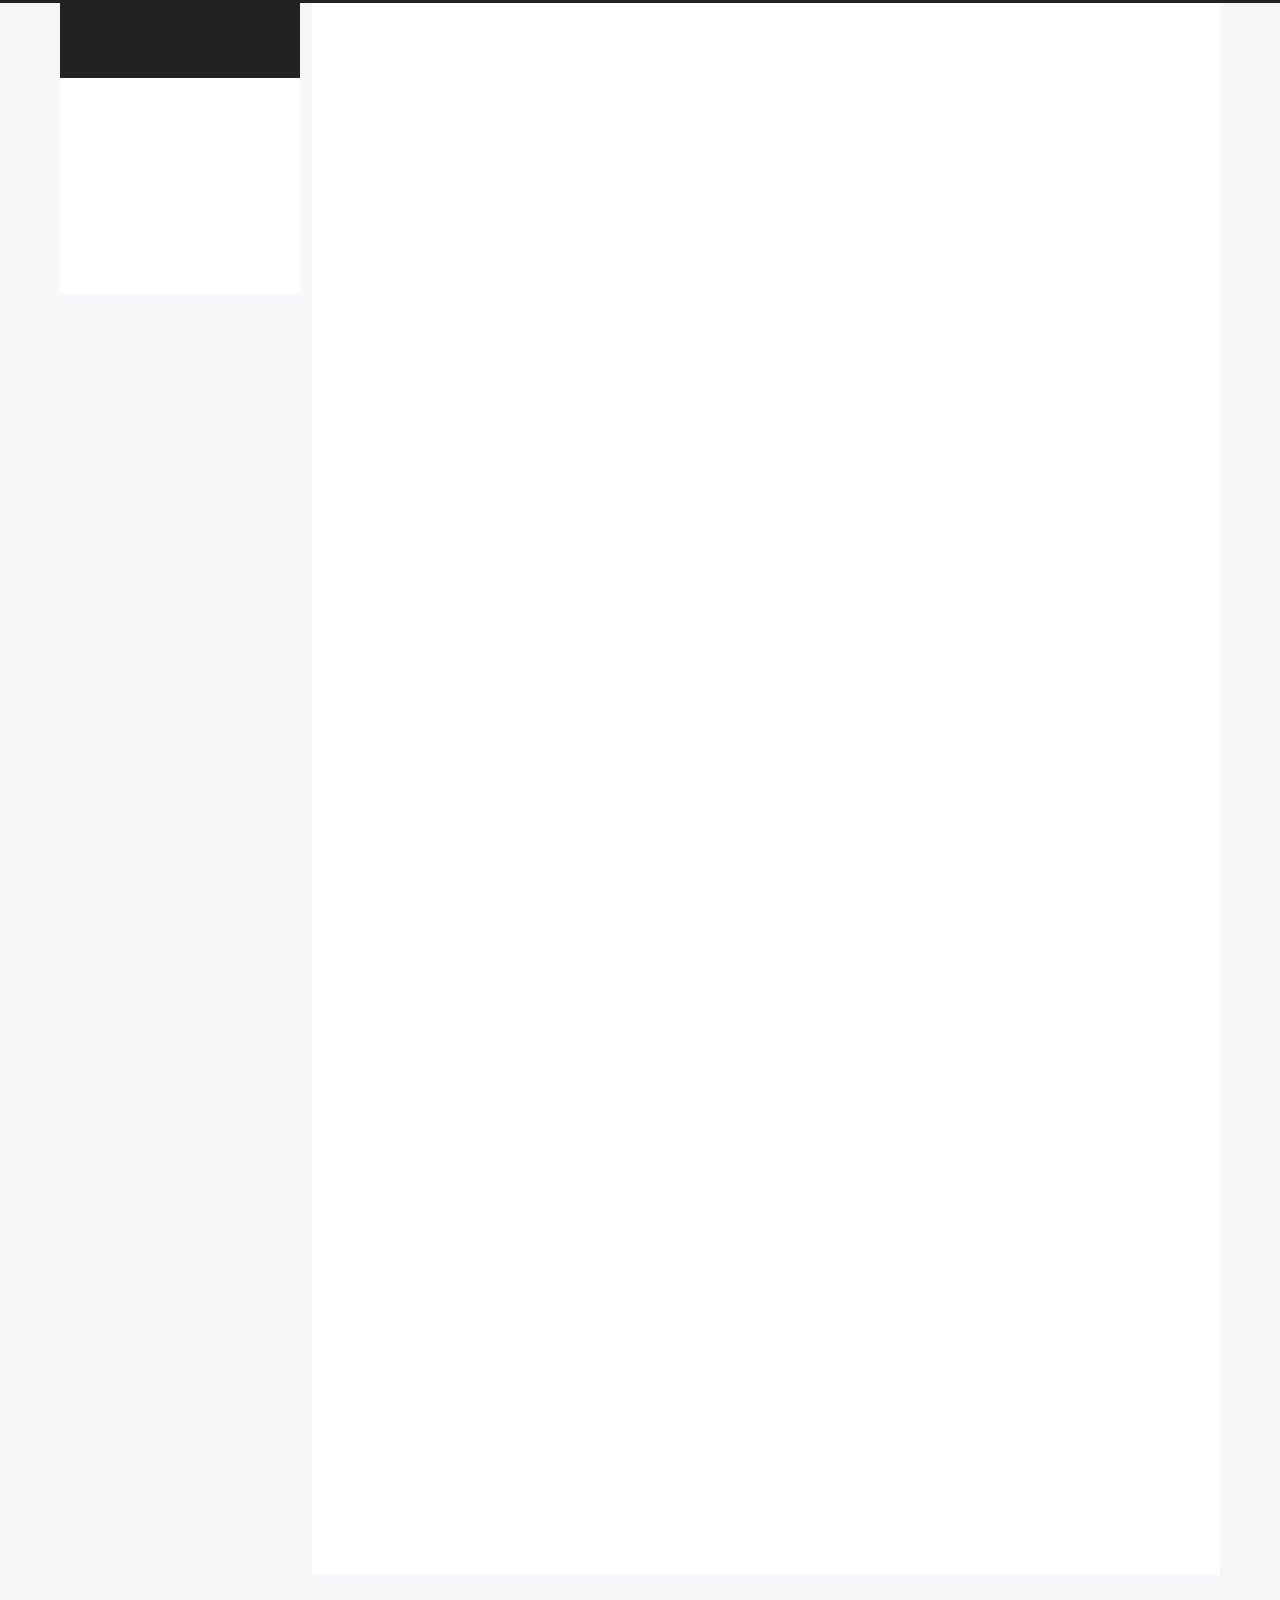
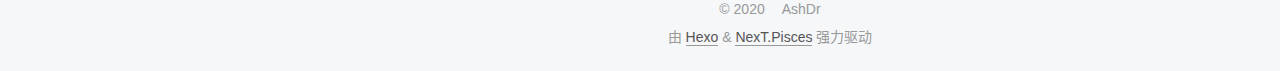
==== index.html @ bafb2695 "Site updated: 2020-05-07 12:28:30" ====
<!DOCTYPE html>
<html lang="zh-CN">
<head>
  <meta charset="UTF-8">
<meta name="viewport" content="width=device-width, initial-scale=1, maximum-scale=2">
<meta name="theme-color" content="#222">
<meta name="generator" content="Hexo 4.2.0">
  <link rel="apple-touch-icon" sizes="180x180" href="/images/apple-touch-icon-next.png">
  <link rel="icon" type="image/png" sizes="32x32" href="/images/favicon-32x32-next.png">
  <link rel="icon" type="image/png" sizes="16x16" href="/images/favicon-16x16-next.png">
  <link rel="mask-icon" href="/images/logo.svg" color="#222">

<link rel="stylesheet" href="/css/main.css">


<link rel="stylesheet" href="/lib/font-awesome/css/all.min.css">

<script id="hexo-configurations">
    var NexT = window.NexT || {};
    var CONFIG = {"hostname":"ashdr.github.io","root":"/","scheme":"Pisces","version":"7.8.0","exturl":false,"sidebar":{"position":"left","display":"post","padding":18,"offset":12,"onmobile":false},"copycode":{"enable":false,"show_result":false,"style":null},"back2top":{"enable":true,"sidebar":false,"scrollpercent":false},"bookmark":{"enable":false,"color":"#222","save":"auto"},"fancybox":false,"mediumzoom":false,"lazyload":false,"pangu":false,"comments":{"style":"tabs","active":null,"storage":true,"lazyload":false,"nav":null},"algolia":{"hits":{"per_page":10},"labels":{"input_placeholder":"Search for Posts","hits_empty":"We didn't find any results for the search: ${query}","hits_stats":"${hits} results found in ${time} ms"}},"localsearch":{"enable":false,"trigger":"auto","top_n_per_article":1,"unescape":false,"preload":false},"motion":{"enable":true,"async":false,"transition":{"post_block":"fadeIn","post_header":"slideDownIn","post_body":"slideDownIn","coll_header":"slideLeftIn","sidebar":"slideUpIn"}}};
  </script>

  <meta property="og:type" content="website">
<meta property="og:title" content="AshDr">
<meta property="og:url" content="http://ashdr.github.io/index.html">
<meta property="og:site_name" content="AshDr">
<meta property="og:locale" content="zh_CN">
<meta property="article:author" content="AshDr">
<meta name="twitter:card" content="summary">

<link rel="canonical" href="http://ashdr.github.io/">


<script id="page-configurations">
  // https://hexo.io/docs/variables.html
  CONFIG.page = {
    sidebar: "",
    isHome : true,
    isPost : false,
    lang   : 'zh-CN'
  };
</script>

  <title>AshDr</title>
  






  <noscript>
  <style>
  .use-motion .brand,
  .use-motion .menu-item,
  .sidebar-inner,
  .use-motion .post-block,
  .use-motion .pagination,
  .use-motion .comments,
  .use-motion .post-header,
  .use-motion .post-body,
  .use-motion .collection-header { opacity: initial; }

  .use-motion .site-title,
  .use-motion .site-subtitle {
    opacity: initial;
    top: initial;
  }

  .use-motion .logo-line-before i { left: initial; }
  .use-motion .logo-line-after i { right: initial; }
  </style>
</noscript>

</head>

<body itemscope itemtype="http://schema.org/WebPage">
  <div class="container use-motion">
    <div class="headband"></div>

    <header class="header" itemscope itemtype="http://schema.org/WPHeader">
      <div class="header-inner"><div class="site-brand-container">
  <div class="site-nav-toggle">
    <div class="toggle" aria-label="切换导航栏">
      <span class="toggle-line toggle-line-first"></span>
      <span class="toggle-line toggle-line-middle"></span>
      <span class="toggle-line toggle-line-last"></span>
    </div>
  </div>

  <div class="site-meta">

    <a href="/" class="brand" rel="start">
      <span class="logo-line-before"><i></i></span>
      <h1 class="site-title">AshDr</h1>
      <span class="logo-line-after"><i></i></span>
    </a>
  </div>

  <div class="site-nav-right">
    <div class="toggle popup-trigger">
    </div>
  </div>
</div>




<nav class="site-nav">
  <ul id="menu" class="main-menu menu">
        <li class="menu-item menu-item-home">

    <a href="/" rel="section"><i class="fa fa-home fa-fw"></i>首页</a>

  </li>
        <li class="menu-item menu-item-about">

    <a href="/about/" rel="section"><i class="fa fa-user fa-fw"></i>关于</a>

  </li>
        <li class="menu-item menu-item-tags">

    <a href="/tags/" rel="section"><i class="fa fa-tags fa-fw"></i>标签</a>

  </li>
        <li class="menu-item menu-item-categories">

    <a href="/categories/" rel="section"><i class="fa fa-th fa-fw"></i>分类</a>

  </li>
        <li class="menu-item menu-item-archives">

    <a href="/archives/" rel="section"><i class="fa fa-archive fa-fw"></i>归档</a>

  </li>
  </ul>
</nav>




</div>
    </header>

    
  <div class="back-to-top">
    <i class="fa fa-arrow-up"></i>
    <span>0%</span>
  </div>


    <main class="main">
      <div class="main-inner">
        <div class="content-wrap">
          

          <div class="content index posts-expand">
            
      
  
  
  <article itemscope itemtype="http://schema.org/Article" class="post-block" lang="zh-CN">
    <link itemprop="mainEntityOfPage" href="http://ashdr.github.io/2020/04/23/test/">

    <span hidden itemprop="author" itemscope itemtype="http://schema.org/Person">
      <meta itemprop="image" content="/images/me.jpg">
      <meta itemprop="name" content="AshDr">
      <meta itemprop="description" content="">
    </span>

    <span hidden itemprop="publisher" itemscope itemtype="http://schema.org/Organization">
      <meta itemprop="name" content="AshDr">
    </span>
      <header class="post-header">
        <h2 class="post-title" itemprop="name headline">
          
            <a href="/2020/04/23/test/" class="post-title-link" itemprop="url">test</a>
        </h2>

        <div class="post-meta">
            <span class="post-meta-item">
              <span class="post-meta-item-icon">
                <i class="far fa-calendar"></i>
              </span>
              <span class="post-meta-item-text">发表于</span>

              <time title="创建时间：2020-04-23 11:53:49" itemprop="dateCreated datePublished" datetime="2020-04-23T11:53:49+08:00">2020-04-23</time>
            </span>
              <span class="post-meta-item">
                <span class="post-meta-item-icon">
                  <i class="far fa-calendar-check"></i>
                </span>
                <span class="post-meta-item-text">更新于</span>
                <time title="修改时间：2020-05-07 11:13:47" itemprop="dateModified" datetime="2020-05-07T11:13:47+08:00">2020-05-07</time>
              </span>

          

        </div>
      </header>

    
    
    
    <div class="post-body" itemprop="articleBody">

      
          <figure class="highlight c++"><table><tr><td class="gutter"><pre><span class="line">1</span><br><span class="line">2</span><br><span class="line">3</span><br><span class="line">4</span><br><span class="line">5</span><br><span class="line">6</span><br></pre></td><td class="code"><pre><span class="line"><span class="meta">#<span class="meta-keyword">include</span><span class="meta-string">&lt;iostream&gt;</span></span></span><br><span class="line"><span class="keyword">using</span> <span class="keyword">namespace</span> <span class="built_in">std</span>;</span><br><span class="line"><span class="function"><span class="keyword">int</span> <span class="title">main</span><span class="params">()</span> </span>&#123;</span><br><span class="line">    <span class="built_in">cout</span>&lt;&lt;<span class="string">"hello world"</span>;</span><br><span class="line">    <span class="keyword">return</span> <span class="number">0</span>;</span><br><span class="line">&#125;</span><br></pre></td></tr></table></figure>
<script type="math/tex; mode=display">
\sum\limits_{i=1}^{n} a_i</script>
      
    </div>

    
    
    
      <footer class="post-footer">
        <div class="post-eof"></div>
      </footer>
  </article>
  
  
  

      
  
  
  <article itemscope itemtype="http://schema.org/Article" class="post-block" lang="zh-CN">
    <link itemprop="mainEntityOfPage" href="http://ashdr.github.io/2020/04/23/hello-world/">

    <span hidden itemprop="author" itemscope itemtype="http://schema.org/Person">
      <meta itemprop="image" content="/images/me.jpg">
      <meta itemprop="name" content="AshDr">
      <meta itemprop="description" content="">
    </span>

    <span hidden itemprop="publisher" itemscope itemtype="http://schema.org/Organization">
      <meta itemprop="name" content="AshDr">
    </span>
      <header class="post-header">
        <h2 class="post-title" itemprop="name headline">
          
            <a href="/2020/04/23/hello-world/" class="post-title-link" itemprop="url">Hello World</a>
        </h2>

        <div class="post-meta">
            <span class="post-meta-item">
              <span class="post-meta-item-icon">
                <i class="far fa-calendar"></i>
              </span>
              <span class="post-meta-item-text">发表于</span>

              <time title="创建时间：2020-04-23 11:08:22" itemprop="dateCreated datePublished" datetime="2020-04-23T11:08:22+08:00">2020-04-23</time>
            </span>

          

        </div>
      </header>

    
    
    
    <div class="post-body" itemprop="articleBody">

      
          <p>Welcome to <a href="https://hexo.io/" target="_blank" rel="noopener">Hexo</a>! This is your very first post. Check <a href="https://hexo.io/docs/" target="_blank" rel="noopener">documentation</a> for more info. If you get any problems when using Hexo, you can find the answer in <a href="https://hexo.io/docs/troubleshooting.html" target="_blank" rel="noopener">troubleshooting</a> or you can ask me on <a href="https://github.com/hexojs/hexo/issues" target="_blank" rel="noopener">GitHub</a>.</p>
<h2 id="Quick-Start"><a href="#Quick-Start" class="headerlink" title="Quick Start"></a>Quick Start</h2><h3 id="Create-a-new-post"><a href="#Create-a-new-post" class="headerlink" title="Create a new post"></a>Create a new post</h3><figure class="highlight bash"><table><tr><td class="gutter"><pre><span class="line">1</span><br></pre></td><td class="code"><pre><span class="line">$ hexo new <span class="string">"My New Post"</span></span><br></pre></td></tr></table></figure>
<p>More info: <a href="https://hexo.io/docs/writing.html" target="_blank" rel="noopener">Writing</a></p>
<h3 id="Run-server"><a href="#Run-server" class="headerlink" title="Run server"></a>Run server</h3><figure class="highlight bash"><table><tr><td class="gutter"><pre><span class="line">1</span><br></pre></td><td class="code"><pre><span class="line">$ hexo server</span><br></pre></td></tr></table></figure>
<p>More info: <a href="https://hexo.io/docs/server.html" target="_blank" rel="noopener">Server</a></p>
<h3 id="Generate-static-files"><a href="#Generate-static-files" class="headerlink" title="Generate static files"></a>Generate static files</h3><figure class="highlight bash"><table><tr><td class="gutter"><pre><span class="line">1</span><br></pre></td><td class="code"><pre><span class="line">$ hexo generate</span><br></pre></td></tr></table></figure>
<p>More info: <a href="https://hexo.io/docs/generating.html" target="_blank" rel="noopener">Generating</a></p>
<h3 id="Deploy-to-remote-sites"><a href="#Deploy-to-remote-sites" class="headerlink" title="Deploy to remote sites"></a>Deploy to remote sites</h3><figure class="highlight bash"><table><tr><td class="gutter"><pre><span class="line">1</span><br></pre></td><td class="code"><pre><span class="line">$ hexo deploy</span><br></pre></td></tr></table></figure>
<p>More info: <a href="https://hexo.io/docs/one-command-deployment.html" target="_blank" rel="noopener">Deployment</a></p>

      
    </div>

    
    
    
      <footer class="post-footer">
        <div class="post-eof"></div>
      </footer>
  </article>
  
  
  


  



          </div>
          

<script>
  window.addEventListener('tabs:register', () => {
    let { activeClass } = CONFIG.comments;
    if (CONFIG.comments.storage) {
      activeClass = localStorage.getItem('comments_active') || activeClass;
    }
    if (activeClass) {
      let activeTab = document.querySelector(`a[href="#comment-${activeClass}"]`);
      if (activeTab) {
        activeTab.click();
      }
    }
  });
  if (CONFIG.comments.storage) {
    window.addEventListener('tabs:click', event => {
      if (!event.target.matches('.tabs-comment .tab-content .tab-pane')) return;
      let commentClass = event.target.classList[1];
      localStorage.setItem('comments_active', commentClass);
    });
  }
</script>

        </div>
          
  
  <div class="toggle sidebar-toggle">
    <span class="toggle-line toggle-line-first"></span>
    <span class="toggle-line toggle-line-middle"></span>
    <span class="toggle-line toggle-line-last"></span>
  </div>

  <aside class="sidebar">
    <div class="sidebar-inner">

      <ul class="sidebar-nav motion-element">
        <li class="sidebar-nav-toc">
          文章目录
        </li>
        <li class="sidebar-nav-overview">
          站点概览
        </li>
      </ul>

      <!--noindex-->
      <div class="post-toc-wrap sidebar-panel">
      </div>
      <!--/noindex-->

      <div class="site-overview-wrap sidebar-panel">
        <div class="site-author motion-element" itemprop="author" itemscope itemtype="http://schema.org/Person">
    <img class="site-author-image" itemprop="image" alt="AshDr"
      src="/images/me.jpg">
  <p class="site-author-name" itemprop="name">AshDr</p>
  <div class="site-description" itemprop="description"></div>
</div>
<div class="site-state-wrap motion-element">
  <nav class="site-state">
      <div class="site-state-item site-state-posts">
          <a href="/archives/">
        
          <span class="site-state-item-count">2</span>
          <span class="site-state-item-name">日志</span>
        </a>
      </div>
  </nav>
</div>
  <div class="links-of-author motion-element">
      <span class="links-of-author-item">
        <a href="https://github.com/AshDr" title="GitHub → https:&#x2F;&#x2F;github.com&#x2F;AshDr" rel="noopener" target="_blank"><i class="github fa-fw"></i>GitHub</a>
      </span>
  </div>



      </div>

    </div>
  </aside>
  <div id="sidebar-dimmer"></div>


      </div>
    </main>

    <footer class="footer">
      <div class="footer-inner">
        

        

<div class="copyright">
  
  &copy; 
  <span itemprop="copyrightYear">2020</span>
  <span class="with-love">
    <i class="fa fa-heart"></i>
  </span>
  <span class="author" itemprop="copyrightHolder">AshDr</span>
</div>
  <div class="powered-by">由 <a href="https://hexo.io/" class="theme-link" rel="noopener" target="_blank">Hexo</a> & <a href="https://pisces.theme-next.org/" class="theme-link" rel="noopener" target="_blank">NexT.Pisces</a> 强力驱动
  </div>

        








      </div>
    </footer>
  </div>

  
  <script src="/lib/anime.min.js"></script>
  <script src="/lib/velocity/velocity.min.js"></script>
  <script src="/lib/velocity/velocity.ui.min.js"></script>

<script src="/js/utils.js"></script>

<script src="/js/motion.js"></script>


<script src="/js/schemes/pisces.js"></script>


<script src="/js/next-boot.js"></script>




  















  

  

</body>
</html>
---- css/main.css ----
:root {
  --body-bg-color: #f5f7f9;
  --content-bg-color: #fff;
  --card-bg-color: #f5f5f5;
  --text-color: #555;
  --blockquote-color: #666;
  --link-color: #555;
  --link-hover-color: #222;
  --brand-color: #fff;
  --brand-hover-color: #fff;
  --table-row-odd-bg-color: #f9f9f9;
  --table-row-hover-bg-color: #f5f5f5;
  --menu-item-bg-color: #f5f5f5;
  --btn-default-bg: #fff;
  --btn-default-color: #555;
  --btn-default-border-color: #555;
  --btn-default-hover-bg: #222;
  --btn-default-hover-color: #fff;
  --btn-default-hover-border-color: #222;
}
html {
  line-height: 1.15; /* 1 */
  -webkit-text-size-adjust: 100%; /* 2 */
}
body {
  margin: 0;
}
main {
  display: block;
}
h1 {
  font-size: 2em;
  margin: 0.67em 0;
}
hr {
  box-sizing: content-box; /* 1 */
  height: 0; /* 1 */
  overflow: visible; /* 2 */
}
pre {
  font-family: monospace, monospace; /* 1 */
  font-size: 1em; /* 2 */
}
a {
  background: transparent;
}
abbr[title] {
  border-bottom: none; /* 1 */
  text-decoration: underline; /* 2 */
  text-decoration: underline dotted; /* 2 */
}
b,
strong {
  font-weight: bolder;
}
code,
kbd,
samp {
  font-family: monospace, monospace; /* 1 */
  font-size: 1em; /* 2 */
}
small {
  font-size: 80%;
}
sub,
sup {
  font-size: 75%;
  line-height: 0;
  position: relative;
  vertical-align: baseline;
}
sub {
  bottom: -0.25em;
}
sup {
  top: -0.5em;
}
img {
  border-style: none;
}
button,
input,
optgroup,
select,
textarea {
  font-family: inherit; /* 1 */
  font-size: 100%; /* 1 */
  line-height: 1.15; /* 1 */
  margin: 0; /* 2 */
}
button,
input {
/* 1 */
  overflow: visible;
}
button,
select {
/* 1 */
  text-transform: none;
}
button,
[type='button'],
[type='reset'],
[type='submit'] {
  -webkit-appearance: button;
}
button::-moz-focus-inner,
[type='button']::-moz-focus-inner,
[type='reset']::-moz-focus-inner,
[type='submit']::-moz-focus-inner {
  border-style: none;
  padding: 0;
}
button:-moz-focusring,
[type='button']:-moz-focusring,
[type='reset']:-moz-focusring,
[type='submit']:-moz-focusring {
  outline: 1px dotted ButtonText;
}
fieldset {
  padding: 0.35em 0.75em 0.625em;
}
legend {
  box-sizing: border-box; /* 1 */
  color: inherit; /* 2 */
  display: table; /* 1 */
  max-width: 100%; /* 1 */
  padding: 0; /* 3 */
  white-space: normal; /* 1 */
}
progress {
  vertical-align: baseline;
}
textarea {
  overflow: auto;
}
[type='checkbox'],
[type='radio'] {
  box-sizing: border-box; /* 1 */
  padding: 0; /* 2 */
}
[type='number']::-webkit-inner-spin-button,
[type='number']::-webkit-outer-spin-button {
  height: auto;
}
[type='search'] {
  outline-offset: -2px; /* 2 */
  -webkit-appearance: textfield; /* 1 */
}
[type='search']::-webkit-search-decoration {
  -webkit-appearance: none;
}
::-webkit-file-upload-button {
  font: inherit; /* 2 */
  -webkit-appearance: button; /* 1 */
}
details {
  display: block;
}
summary {
  display: list-item;
}
template {
  display: none;
}
[hidden] {
  display: none;
}
::selection {
  background: #262a30;
  color: #eee;
}
html,
body {
  height: 100%;
}
body {
  background: var(--body-bg-color);
  color: var(--text-color);
  font-family: 'Lato', "PingFang SC", "Microsoft YaHei", sans-serif;
  font-size: 1em;
  line-height: 2;
}
@media (max-width: 991px) {
  body {
    padding-left: 0 !important;
    padding-right: 0 !important;
  }
}
h1,
h2,
h3,
h4,
h5,
h6 {
  font-family: 'Lato', "PingFang SC", "Microsoft YaHei", sans-serif;
  font-weight: bold;
  line-height: 1.5;
  margin: 20px 0 15px;
}
h1 {
  font-size: 1.5em;
}
h2 {
  font-size: 1.375em;
}
h3 {
  font-size: 1.25em;
}
h4 {
  font-size: 1.125em;
}
h5 {
  font-size: 1em;
}
h6 {
  font-size: 0.875em;
}
p {
  margin: 0 0 20px 0;
}
a,
span.exturl {
  border-bottom: 1px solid #999;
  color: var(--link-color);
  outline: 0;
  text-decoration: none;
  overflow-wrap: break-word;
  word-wrap: break-word;
  cursor: pointer;
}
a:hover,
span.exturl:hover {
  border-bottom-color: var(--link-hover-color);
  color: var(--link-hover-color);
}
iframe,
img,
video {
  display: block;
  margin-left: auto;
  margin-right: auto;
  max-width: 100%;
}
hr {
  background-image: repeating-linear-gradient(-45deg, #ddd, #ddd 4px, transparent 4px, transparent 8px);
  border: 0;
  height: 3px;
  margin: 40px 0;
}
blockquote {
  border-left: 4px solid #ddd;
  color: var(--blockquote-color);
  margin: 0;
  padding: 0 15px;
}
blockquote cite::before {
  content: '-';
  padding: 0 5px;
}
dt {
  font-weight: bold;
}
dd {
  margin: 0;
  padding: 0;
}
kbd {
  background-color: #f5f5f5;
  background-image: linear-gradient(#eee, #fff, #eee);
  border: 1px solid #ccc;
  border-radius: 0.2em;
  box-shadow: 0.1em 0.1em 0.2em rgba(0,0,0,0.1);
  color: #555;
  font-family: inherit;
  padding: 0.1em 0.3em;
  white-space: nowrap;
}
.table-container {
  overflow: auto;
}
table {
  border-collapse: collapse;
  border-spacing: 0;
  font-size: 0.875em;
  margin: 0 0 20px 0;
  width: 100%;
}
tbody tr:nth-of-type(odd) {
  background: var(--table-row-odd-bg-color);
}
tbody tr:hover {
  background: var(--table-row-hover-bg-color);
}
caption,
th,
td {
  font-weight: normal;
  padding: 8px;
  vertical-align: middle;
}
th,
td {
  border: 1px solid #ddd;
  border-bottom: 3px solid #ddd;
}
th {
  font-weight: 700;
  padding-bottom: 10px;
}
td {
  border-bottom-width: 1px;
}
.btn {
  background: var(--btn-default-bg);
  border: 2px solid var(--btn-default-border-color);
  border-radius: 2px;
  color: var(--btn-default-color);
  display: inline-block;
  font-size: 0.875em;
  line-height: 2;
  padding: 0 20px;
  text-decoration: none;
  transition-property: background-color;
  transition-delay: 0s;
  transition-duration: 0.2s;
  transition-timing-function: ease-in-out;
}
.btn:hover {
  background: var(--btn-default-hover-bg);
  border-color: var(--btn-default-hover-border-color);
  color: var(--btn-default-hover-color);
}
.btn + .btn {
  margin: 0 0 8px 8px;
}
.btn .fa-fw {
  text-align: left;
  width: 1.285714285714286em;
}
.toggle {
  line-height: 0;
}
.toggle .toggle-line {
  background: #fff;
  display: inline-block;
  height: 2px;
  left: 0;
  position: relative;
  top: 0;
  transition: all 0.4s;
  vertical-align: top;
  width: 100%;
}
.toggle .toggle-line:not(:first-child) {
  margin-top: 3px;
}
.toggle.toggle-arrow .toggle-line-first {
  left: 50%;
  top: 2px;
  transform: rotate(45deg);
  width: 50%;
}
.toggle.toggle-arrow .toggle-line-middle {
  left: 2px;
  width: 90%;
}
.toggle.toggle-arrow .toggle-line-last {
  left: 50%;
  top: -2px;
  transform: rotate(-45deg);
  width: 50%;
}
.toggle.toggle-close .toggle-line-first {
  transform: rotate(-45deg);
  top: 5px;
}
.toggle.toggle-close .toggle-line-middle {
  opacity: 0;
}
.toggle.toggle-close .toggle-line-last {
  transform: rotate(45deg);
  top: -5px;
}
.highlight,
pre {
  background: #f7f7f7;
  color: #4d4d4c;
  line-height: 1.6;
  margin: 0 auto 20px;
}
pre,
code {
  font-family: consolas, Menlo, monospace, "PingFang SC", "Microsoft YaHei";
}
code {
  background: #eee;
  border-radius: 3px;
  color: #555;
  padding: 2px 4px;
  overflow-wrap: break-word;
  word-wrap: break-word;
}
.highlight *::selection {
  background: #d6d6d6;
}
.highlight pre {
  border: 0;
  margin: 0;
  padding: 10px 0;
}
.highlight table {
  border: 0;
  margin: 0;
  width: auto;
}
.highlight td {
  border: 0;
  padding: 0;
}
.highlight figcaption {
  background: #eff2f3;
  color: #4d4d4c;
  display: flex;
  font-size: 0.875em;
  justify-content: space-between;
  line-height: 1.2;
  padding: 0.5em;
}
.highlight figcaption a {
  color: #4d4d4c;
}
.highlight figcaption a:hover {
  border-bottom-color: #4d4d4c;
}
.highlight .gutter {
  -moz-user-select: none;
  -ms-user-select: none;
  -webkit-user-select: none;
  user-select: none;
}
.highlight .gutter pre {
  background: #eff2f3;
  color: #869194;
  padding-left: 10px;
  padding-right: 10px;
  text-align: right;
}
.highlight .code pre {
  background: #f7f7f7;
  padding-left: 10px;
  width: 100%;
}
.gist table {
  width: auto;
}
.gist table td {
  border: 0;
}
pre {
  overflow: auto;
  padding: 10px;
}
pre code {
  background: none;
  color: #4d4d4c;
  font-size: 0.875em;
  padding: 0;
  text-shadow: none;
}
pre .deletion {
  background: #fdd;
}
pre .addition {
  background: #dfd;
}
pre .meta {
  color: #eab700;
  -moz-user-select: none;
  -ms-user-select: none;
  -webkit-user-select: none;
  user-select: none;
}
pre .comment {
  color: #8e908c;
}
pre .variable,
pre .attribute,
pre .tag,
pre .name,
pre .regexp,
pre .ruby .constant,
pre .xml .tag .title,
pre .xml .pi,
pre .xml .doctype,
pre .html .doctype,
pre .css .id,
pre .css .class,
pre .css .pseudo {
  color: #c82829;
}
pre .number,
pre .preprocessor,
pre .built_in,
pre .builtin-name,
pre .literal,
pre .params,
pre .constant,
pre .command {
  color: #f5871f;
}
pre .ruby .class .title,
pre .css .rules .attribute,
pre .string,
pre .symbol,
pre .value,
pre .inheritance,
pre .header,
pre .ruby .symbol,
pre .xml .cdata,
pre .special,
pre .formula {
  color: #718c00;
}
pre .title,
pre .css .hexcolor {
  color: #3e999f;
}
pre .function,
pre .python .decorator,
pre .python .title,
pre .ruby .function .title,
pre .ruby .title .keyword,
pre .perl .sub,
pre .javascript .title,
pre .coffeescript .title {
  color: #4271ae;
}
pre .keyword,
pre .javascript .function {
  color: #8959a8;
}
.blockquote-center {
  border-left: none;
  margin: 40px 0;
  padding: 0;
  position: relative;
  text-align: center;
}
.blockquote-center .fa {
  display: block;
  opacity: 0.6;
  position: absolute;
  width: 100%;
}
.blockquote-center .fa-quote-left {
  border-top: 1px solid #ccc;
  text-align: left;
  top: -20px;
}
.blockquote-center .fa-quote-right {
  border-bottom: 1px solid #ccc;
  text-align: right;
  bottom: -20px;
}
.blockquote-center p,
.blockquote-center div {
  text-align: center;
}
.post-body .group-picture img {
  margin: 0 auto;
  padding: 0 3px;
}
.group-picture-row {
  margin-bottom: 6px;
  overflow: hidden;
}
.group-picture-column {
  float: left;
  margin-bottom: 10px;
}
.post-body .label {
  color: #555;
  display: inline;
  padding: 0 2px;
}
.post-body .label.default {
  background: #f0f0f0;
}
.post-body .label.primary {
  background: #efe6f7;
}
.post-body .label.info {
  background: #e5f2f8;
}
.post-body .label.success {
  background: #e7f4e9;
}
.post-body .label.warning {
  background: #fcf6e1;
}
.post-body .label.danger {
  background: #fae8eb;
}
.post-body .tabs {
  margin-bottom: 20px;
}
.post-body .tabs,
.tabs-comment {
  display: block;
  padding-top: 10px;
  position: relative;
}
.post-body .tabs ul.nav-tabs,
.tabs-comment ul.nav-tabs {
  display: flex;
  flex-wrap: wrap;
  margin: 0;
  margin-bottom: -1px;
  padding: 0;
}
@media (max-width: 413px) {
  .post-body .tabs ul.nav-tabs,
  .tabs-comment ul.nav-tabs {
    display: block;
    margin-bottom: 5px;
  }
}
.post-body .tabs ul.nav-tabs li.tab,
.tabs-comment ul.nav-tabs li.tab {
  border-bottom: 1px solid #ddd;
  border-left: 1px solid transparent;
  border-right: 1px solid transparent;
  border-top: 3px solid transparent;
  flex-grow: 1;
  list-style-type: none;
  border-radius: 0 0 0 0;
}
@media (max-width: 413px) {
  .post-body .tabs ul.nav-tabs li.tab,
  .tabs-comment ul.nav-tabs li.tab {
    border-bottom: 1px solid transparent;
    border-left: 3px solid transparent;
    border-right: 1px solid transparent;
    border-top: 1px solid transparent;
  }
}
@media (max-width: 413px) {
  .post-body .tabs ul.nav-tabs li.tab,
  .tabs-comment ul.nav-tabs li.tab {
    border-radius: 0;
  }
}
.post-body .tabs ul.nav-tabs li.tab a,
.tabs-comment ul.nav-tabs li.tab a {
  border-bottom: initial;
  display: block;
  line-height: 1.8;
  outline: 0;
  padding: 0.25em 0.75em;
  text-align: center;
  transition-delay: 0s;
  transition-duration: 0.2s;
  transition-timing-function: ease-out;
}
.post-body .tabs ul.nav-tabs li.tab a i,
.tabs-comment ul.nav-tabs li.tab a i {
  width: 1.285714285714286em;
}
.post-body .tabs ul.nav-tabs li.tab.active,
.tabs-comment ul.nav-tabs li.tab.active {
  border-bottom: 1px solid transparent;
  border-left: 1px solid #ddd;
  border-right: 1px solid #ddd;
  border-top: 3px solid #fc6423;
}
@media (max-width: 413px) {
  .post-body .tabs ul.nav-tabs li.tab.active,
  .tabs-comment ul.nav-tabs li.tab.active {
    border-bottom: 1px solid #ddd;
    border-left: 3px solid #fc6423;
    border-right: 1px solid #ddd;
    border-top: 1px solid #ddd;
  }
}
.post-body .tabs ul.nav-tabs li.tab.active a,
.tabs-comment ul.nav-tabs li.tab.active a {
  color: var(--link-color);
  cursor: default;
}
.post-body .tabs .tab-content .tab-pane,
.tabs-comment .tab-content .tab-pane {
  border: 1px solid #ddd;
  border-top: 0;
  padding: 20px 20px 0 20px;
  border-radius: 0;
}
.post-body .tabs .tab-content .tab-pane:not(.active),
.tabs-comment .tab-content .tab-pane:not(.active) {
  display: none;
}
.post-body .tabs .tab-content .tab-pane.active,
.tabs-comment .tab-content .tab-pane.active {
  display: block;
}
.post-body .tabs .tab-content .tab-pane.active:nth-of-type(1),
.tabs-comment .tab-content .tab-pane.active:nth-of-type(1) {
  border-radius: 0 0 0 0;
}
@media (max-width: 413px) {
  .post-body .tabs .tab-content .tab-pane.active:nth-of-type(1),
  .tabs-comment .tab-content .tab-pane.active:nth-of-type(1) {
    border-radius: 0;
  }
}
.post-body .note {
  border-radius: 3px;
  margin-bottom: 20px;
  padding: 1em;
  position: relative;
  border: 1px solid #eee;
  border-left-width: 5px;
}
.post-body .note h2,
.post-body .note h3,
.post-body .note h4,
.post-body .note h5,
.post-body .note h6 {
  margin-top: 0;
  border-bottom: initial;
  margin-bottom: 0;
  padding-top: 0;
}
.post-body .note p:first-child,
.post-body .note ul:first-child,
.post-body .note ol:first-child,
.post-body .note table:first-child,
.post-body .note pre:first-child,
.post-body .note blockquote:first-child,
.post-body .note img:first-child {
  margin-top: 0;
}
.post-body .note p:last-child,
.post-body .note ul:last-child,
.post-body .note ol:last-child,
.post-body .note table:last-child,
.post-body .note pre:last-child,
.post-body .note blockquote:last-child,
.post-body .note img:last-child {
  margin-bottom: 0;
}
.post-body .note.default {
  border-left-color: #777;
}
.post-body .note.default h2,
.post-body .note.default h3,
.post-body .note.default h4,
.post-body .note.default h5,
.post-body .note.default h6 {
  color: #777;
}
.post-body .note.primary {
  border-left-color: #6f42c1;
}
.post-body .note.primary h2,
.post-body .note.primary h3,
.post-body .note.primary h4,
.post-body .note.primary h5,
.post-body .note.primary h6 {
  color: #6f42c1;
}
.post-body .note.info {
  border-left-color: #428bca;
}
.post-body .note.info h2,
.post-body .note.info h3,
.post-body .note.info h4,
.post-body .note.info h5,
.post-body .note.info h6 {
  color: #428bca;
}
.post-body .note.success {
  border-left-color: #5cb85c;
}
.post-body .note.success h2,
.post-body .note.success h3,
.post-body .note.success h4,
.post-body .note.success h5,
.post-body .note.success h6 {
  color: #5cb85c;
}
.post-body .note.warning {
  border-left-color: #f0ad4e;
}
.post-body .note.warning h2,
.post-body .note.warning h3,
.post-body .note.warning h4,
.post-body .note.warning h5,
.post-body .note.warning h6 {
  color: #f0ad4e;
}
.post-body .note.danger {
  border-left-color: #d9534f;
}
.post-body .note.danger h2,
.post-body .note.danger h3,
.post-body .note.danger h4,
.post-body .note.danger h5,
.post-body .note.danger h6 {
  color: #d9534f;
}
.pagination .prev,
.pagination .next,
.pagination .page-number,
.pagination .space {
  display: inline-block;
  margin: 0 10px;
  padding: 0 11px;
  position: relative;
  top: -1px;
}
@media (max-width: 767px) {
  .pagination .prev,
  .pagination .next,
  .pagination .page-number,
  .pagination .space {
    margin: 0 5px;
  }
}
.pagination {
  border-top: 1px solid #eee;
  margin: 120px 0 0;
  text-align: center;
}
.pagination .prev,
.pagination .next,
.pagination .page-number {
  border-bottom: 0;
  border-top: 1px solid #eee;
  transition-property: border-color;
  transition-delay: 0s;
  transition-duration: 0.2s;
  transition-timing-function: ease-in-out;
}
.pagination .prev:hover,
.pagination .next:hover,
.pagination .page-number:hover {
  border-top-color: #222;
}
.pagination .space {
  margin: 0;
  padding: 0;
}
.pagination .prev {
  margin-left: 0;
}
.pagination .next {
  margin-right: 0;
}
.pagination .page-number.current {
  background: #ccc;
  border-top-color: #ccc;
  color: #fff;
}
@media (max-width: 767px) {
  .pagination {
    border-top: none;
  }
  .pagination .prev,
  .pagination .next,
  .pagination .page-number {
    border-bottom: 1px solid #eee;
    border-top: 0;
    margin-bottom: 10px;
    padding: 0 10px;
  }
  .pagination .prev:hover,
  .pagination .next:hover,
  .pagination .page-number:hover {
    border-bottom-color: #222;
  }
}
.comments {
  margin-top: 60px;
  overflow: hidden;
}
.comment-button-group {
  display: flex;
  flex-wrap: wrap-reverse;
  justify-content: center;
  margin: 1em 0;
}
.comment-button-group .comment-button {
  margin: 0.1em 0.2em;
}
.comment-button-group .comment-button.active {
  background: var(--btn-default-hover-bg);
  border-color: var(--btn-default-hover-border-color);
  color: var(--btn-default-hover-color);
}
.comment-position {
  display: none;
}
.comment-position.active {
  display: block;
}
.tabs-comment {
  background: var(--content-bg-color);
  margin-top: 4em;
  padding-top: 0;
}
.tabs-comment .comments {
  border: 0;
  box-shadow: none;
  margin-top: 0;
  padding-top: 0;
}
.container {
  min-height: 100%;
  position: relative;
}
.main-inner {
  margin: 0 auto;
  width: calc(100% - 20px);
}
@media (min-width: 1200px) {
  .main-inner {
    width: 1160px;
  }
}
@media (min-width: 1600px) {
  .main-inner {
    width: 73%;
  }
}
@media (max-width: 767px) {
  .content-wrap {
    padding: 0 20px;
  }
}
.header {
  background: transparent;
}
.header-inner {
  margin: 0 auto;
  width: calc(100% - 20px);
}
@media (min-width: 1200px) {
  .header-inner {
    width: 1160px;
  }
}
@media (min-width: 1600px) {
  .header-inner {
    width: 73%;
  }
}
.site-brand-container {
  display: flex;
  flex-shrink: 0;
  padding: 0 10px;
}
.headband {
  background: #222;
  height: 3px;
}
.site-meta {
  flex-grow: 1;
  text-align: center;
}
@media (max-width: 767px) {
  .site-meta {
    text-align: center;
  }
}
.brand {
  border-bottom: none;
  color: var(--brand-color);
  display: inline-block;
  line-height: 1.375em;
  padding: 0 40px;
  position: relative;
}
.brand:hover {
  color: var(--brand-hover-color);
}
.site-title {
  font-family: 'Lato', "PingFang SC", "Microsoft YaHei", sans-serif;
  font-size: 1.375em;
  font-weight: normal;
  margin: 0;
}
.site-subtitle {
  color: #ddd;
  font-size: 0.8125em;
  margin: 10px 0;
}
.use-motion .brand {
  opacity: 0;
}
.use-motion .site-title,
.use-motion .site-subtitle,
.use-motion .custom-logo-image {
  opacity: 0;
  position: relative;
  top: -10px;
}
.site-nav-toggle,
.site-nav-right {
  display: none;
}
@media (max-width: 767px) {
  .site-nav-toggle,
  .site-nav-right {
    display: flex;
    flex-direction: column;
    justify-content: center;
  }
}
.site-nav-toggle .toggle,
.site-nav-right .toggle {
  color: var(--text-color);
  padding: 10px;
  width: 22px;
}
.site-nav-toggle .toggle .toggle-line,
.site-nav-right .toggle .toggle-line {
  background: var(--text-color);
  border-radius: 1px;
}
.site-nav {
  display: block;
}
@media (max-width: 767px) {
  .site-nav {
    clear: both;
    display: none;
  }
}
.site-nav.site-nav-on {
  display: block;
}
.menu {
  margin-top: 20px;
  padding-left: 0;
  text-align: center;
}
.menu-item {
  display: inline-block;
  list-style: none;
  margin: 0 10px;
}
@media (max-width: 767px) {
  .menu-item {
    display: block;
    margin-top: 10px;
  }
  .menu-item.menu-item-search {
    display: none;
  }
}
.menu-item a,
.menu-item span.exturl {
  border-bottom: 0;
  display: block;
  font-size: 0.8125em;
  transition-property: border-color;
  transition-delay: 0s;
  transition-duration: 0.2s;
  transition-timing-function: ease-in-out;
}
@media (hover: none) {
  .menu-item a:hover,
  .menu-item span.exturl:hover {
    border-bottom-color: transparent !important;
  }
}
.menu-item .fa,
.menu-item .fab,
.menu-item .far,
.menu-item .fas {
  margin-right: 8px;
}
.menu-item .badge {
  display: inline-block;
  font-weight: bold;
  line-height: 1;
  margin-left: 0.35em;
  margin-top: 0.35em;
  text-align: center;
  white-space: nowrap;
}
@media (max-width: 767px) {
  .menu-item .badge {
    float: right;
    margin-left: 0;
  }
}
.menu-item-active a,
.menu .menu-item a:hover,
.menu .menu-item span.exturl:hover {
  background: var(--menu-item-bg-color);
}
.use-motion .menu-item {
  opacity: 0;
}
.sidebar {
  background: #222;
  bottom: 0;
  box-shadow: inset 0 2px 6px #000;
  position: fixed;
  top: 0;
}
@media (max-width: 991px) {
  .sidebar {
    display: none;
  }
}
.sidebar-inner {
  color: #999;
  padding: 18px 10px;
  text-align: center;
}
.cc-license {
  margin-top: 10px;
  text-align: center;
}
.cc-license .cc-opacity {
  border-bottom: none;
  opacity: 0.7;
}
.cc-license .cc-opacity:hover {
  opacity: 0.9;
}
.cc-license img {
  display: inline-block;
}
.site-author-image {
  border: 1px solid #eee;
  display: block;
  margin: 0 auto;
  max-width: 120px;
  padding: 2px;
}
.site-author-name {
  color: var(--text-color);
  font-weight: 600;
  margin: 0;
  text-align: center;
}
.site-description {
  color: #999;
  font-size: 0.8125em;
  margin-top: 0;
  text-align: center;
}
.links-of-author {
  margin-top: 15px;
}
.links-of-author a,
.links-of-author span.exturl {
  border-bottom-color: #555;
  display: inline-block;
  font-size: 0.8125em;
  margin-bottom: 10px;
  margin-right: 10px;
  vertical-align: middle;
}
.links-of-author a::before,
.links-of-author span.exturl::before {
  background: #ff6940;
  border-radius: 50%;
  content: ' ';
  display: inline-block;
  height: 4px;
  margin-right: 3px;
  vertical-align: middle;
  width: 4px;
}
.sidebar-button {
  margin-top: 15px;
}
.sidebar-button a {
  border: 1px solid #fc6423;
  border-radius: 4px;
  color: #fc6423;
  display: inline-block;
  padding: 0 15px;
}
.sidebar-button a .fa,
.sidebar-button a .fab,
.sidebar-button a .far,
.sidebar-button a .fas {
  margin-right: 5px;
}
.sidebar-button a:hover {
  background: #fc6423;
  border: 1px solid #fc6423;
  color: #fff;
}
.sidebar-button a:hover .fa,
.sidebar-button a:hover .fab,
.sidebar-button a:hover .far,
.sidebar-button a:hover .fas {
  color: #fff;
}
.links-of-blogroll {
  font-size: 0.8125em;
  margin-top: 10px;
}
.links-of-blogroll-title {
  font-size: 0.875em;
  font-weight: 600;
  margin-top: 0;
}
.links-of-blogroll-list {
  list-style: none;
  margin: 0;
  padding: 0;
}
#sidebar-dimmer {
  display: none;
}
@media (max-width: 767px) {
  #sidebar-dimmer {
    background: #000;
    display: block;
    height: 100%;
    left: 100%;
    opacity: 0;
    position: fixed;
    top: 0;
    width: 100%;
    z-index: 1100;
  }
  .sidebar-active + #sidebar-dimmer {
    opacity: 0.7;
    transform: translateX(-100%);
    transition: opacity 0.5s;
  }
}
.sidebar-nav {
  margin: 0;
  padding-bottom: 20px;
  padding-left: 0;
}
.sidebar-nav li {
  border-bottom: 1px solid transparent;
  color: var(--text-color);
  cursor: pointer;
  display: inline-block;
  font-size: 0.875em;
}
.sidebar-nav li.sidebar-nav-overview {
  margin-left: 10px;
}
.sidebar-nav li:hover {
  color: #fc6423;
}
.sidebar-nav .sidebar-nav-active {
  border-bottom-color: #fc6423;
  color: #fc6423;
}
.sidebar-nav .sidebar-nav-active:hover {
  color: #fc6423;
}
.sidebar-panel {
  display: none;
  overflow-x: hidden;
  overflow-y: auto;
}
.sidebar-panel-active {
  display: block;
}
.sidebar-toggle {
  background: #222;
  bottom: 45px;
  cursor: pointer;
  height: 14px;
  left: 30px;
  padding: 5px;
  position: fixed;
  width: 14px;
  z-index: 1300;
}
@media (max-width: 991px) {
  .sidebar-toggle {
    left: 20px;
    opacity: 0.8;
    display: none;
  }
}
.sidebar-toggle:hover .toggle-line {
  background: #fc6423;
}
.post-toc {
  font-size: 0.875em;
}
.post-toc ol {
  list-style: none;
  margin: 0;
  padding: 0 2px 5px 10px;
  text-align: left;
}
.post-toc ol > ol {
  padding-left: 0;
}
.post-toc ol a {
  transition-property: all;
  transition-delay: 0s;
  transition-duration: 0.2s;
  transition-timing-function: ease-in-out;
}
.post-toc .nav-item {
  line-height: 1.8;
  overflow: hidden;
  text-overflow: ellipsis;
  white-space: nowrap;
}
.post-toc .nav .nav-child {
  display: none;
}
.post-toc .nav .active > .nav-child {
  display: block;
}
.post-toc .nav .active-current > .nav-child {
  display: block;
}
.post-toc .nav .active-current > .nav-child > .nav-item {
  display: block;
}
.post-toc .nav .active > a {
  border-bottom-color: #fc6423;
  color: #fc6423;
}
.post-toc .nav .active-current > a {
  color: #fc6423;
}
.post-toc .nav .active-current > a:hover {
  color: #fc6423;
}
.site-state {
  display: flex;
  justify-content: center;
  line-height: 1.4;
  margin-top: 10px;
  overflow: hidden;
  text-align: center;
  white-space: nowrap;
}
.site-state-item {
  padding: 0 15px;
}
.site-state-item:not(:first-child) {
  border-left: 1px solid #eee;
}
.site-state-item a {
  border-bottom: none;
}
.site-state-item-count {
  display: block;
  font-size: 1em;
  font-weight: 600;
  text-align: center;
}
.site-state-item-name {
  color: #999;
  font-size: 0.8125em;
}
.footer {
  color: #999;
  font-size: 0.875em;
  padding: 20px 0;
}
.footer.footer-fixed {
  bottom: 0;
  left: 0;
  position: absolute;
  right: 0;
}
.footer-inner {
  box-sizing: border-box;
  margin: 0 auto;
  text-align: center;
  width: calc(100% - 20px);
}
@media (min-width: 1200px) {
  .footer-inner {
    width: 1160px;
  }
}
@media (min-width: 1600px) {
  .footer-inner {
    width: 73%;
  }
}
.languages {
  display: inline-block;
  font-size: 1.125em;
  position: relative;
}
.languages .lang-select-label span {
  margin: 0 0.5em;
}
.languages .lang-select {
  height: 100%;
  left: 0;
  opacity: 0;
  position: absolute;
  top: 0;
  width: 100%;
}
.with-love {
  color: #ff0000;
  display: inline-block;
  margin: 0 5px;
}
.powered-by,
.theme-info {
  display: inline-block;
}
@-moz-keyframes iconAnimate {
  0%, 100% {
    transform: scale(1);
  }
  10%, 30% {
    transform: scale(0.9);
  }
  20%, 40%, 60%, 80% {
    transform: scale(1.1);
  }
  50%, 70% {
    transform: scale(1.1);
  }
}
@-webkit-keyframes iconAnimate {
  0%, 100% {
    transform: scale(1);
  }
  10%, 30% {
    transform: scale(0.9);
  }
  20%, 40%, 60%, 80% {
    transform: scale(1.1);
  }
  50%, 70% {
    transform: scale(1.1);
  }
}
@-o-keyframes iconAnimate {
  0%, 100% {
    transform: scale(1);
  }
  10%, 30% {
    transform: scale(0.9);
  }
  20%, 40%, 60%, 80% {
    transform: scale(1.1);
  }
  50%, 70% {
    transform: scale(1.1);
  }
}
@keyframes iconAnimate {
  0%, 100% {
    transform: scale(1);
  }
  10%, 30% {
    transform: scale(0.9);
  }
  20%, 40%, 60%, 80% {
    transform: scale(1.1);
  }
  50%, 70% {
    transform: scale(1.1);
  }
}
.back-to-top {
  font-size: 12px;
  text-align: center;
  transition-delay: 0s;
  transition-duration: 0.2s;
  transition-timing-function: ease-in-out;
}
.back-to-top {
  background: #222;
  bottom: -100px;
  box-sizing: border-box;
  color: #fff;
  cursor: pointer;
  left: 30px;
  opacity: 0.6;
  padding: 0 6px;
  position: fixed;
  transition-property: bottom;
  z-index: 1300;
  width: 24px;
}
.back-to-top span {
  display: none;
}
.back-to-top:hover {
  color: #fc6423;
}
.back-to-top.back-to-top-on {
  bottom: 30px;
}
@media (max-width: 991px) {
  .back-to-top {
    left: 20px;
    opacity: 0.8;
  }
}
.post-body {
  font-family: 'Lato', "PingFang SC", "Microsoft YaHei", sans-serif;
  overflow-wrap: break-word;
  word-wrap: break-word;
}
@media (min-width: 1200px) {
  .post-body {
    font-size: 1.125em;
  }
}
.post-body .exturl .fa {
  font-size: 0.875em;
  margin-left: 4px;
}
.post-body .image-caption,
.post-body .figure .caption {
  color: #999;
  font-size: 0.875em;
  font-weight: bold;
  line-height: 1;
  margin: -20px auto 15px;
  text-align: center;
}
.post-sticky-flag {
  display: inline-block;
  transform: rotate(30deg);
}
.post-button {
  margin-top: 40px;
  text-align: center;
}
.use-motion .post-block,
.use-motion .pagination,
.use-motion .comments {
  opacity: 0;
}
.use-motion .post-header {
  opacity: 0;
}
.use-motion .post-body {
  opacity: 0;
}
.use-motion .collection-header {
  opacity: 0;
}
.posts-collapse {
  margin-left: 35px;
  position: relative;
}
@media (max-width: 767px) {
  .posts-collapse {
    margin-left: 0px;
    margin-right: 0px;
  }
}
.posts-collapse .collection-title {
  font-size: 1.125em;
  position: relative;
}
.posts-collapse .collection-title::before {
  background: #999;
  border: 1px solid #fff;
  border-radius: 50%;
  content: ' ';
  height: 10px;
  left: 0;
  margin-left: -6px;
  margin-top: -4px;
  position: absolute;
  top: 50%;
  width: 10px;
}
.posts-collapse .collection-year {
  font-size: 1.5em;
  font-weight: bold;
  margin: 60px 0;
  position: relative;
}
.posts-collapse .collection-year::before {
  background: #bbb;
  border-radius: 50%;
  content: ' ';
  height: 8px;
  left: 0;
  margin-left: -4px;
  margin-top: -4px;
  position: absolute;
  top: 50%;
  width: 8px;
}
.posts-collapse .collection-header {
  display: block;
  margin: 0 0 0 20px;
}
.posts-collapse .collection-header small {
  color: #bbb;
  margin-left: 5px;
}
.posts-collapse .post-header {
  border-bottom: 1px dashed #ccc;
  margin: 30px 0;
  padding-left: 15px;
  position: relative;
  transition-property: border;
  transition-delay: 0s;
  transition-duration: 0.2s;
  transition-timing-function: ease-in-out;
}
.posts-collapse .post-header::before {
  background: #bbb;
  border: 1px solid #fff;
  border-radius: 50%;
  content: ' ';
  height: 6px;
  left: 0;
  margin-left: -4px;
  position: absolute;
  top: 0.75em;
  transition-property: background;
  width: 6px;
  transition-delay: 0s;
  transition-duration: 0.2s;
  transition-timing-function: ease-in-out;
}
.posts-collapse .post-header:hover {
  border-bottom-color: #666;
}
.posts-collapse .post-header:hover::before {
  background: #222;
}
.posts-collapse .post-meta {
  display: inline;
  font-size: 0.75em;
  margin-right: 10px;
}
.posts-collapse .post-title {
  display: inline;
}
.posts-collapse .post-title a,
.posts-collapse .post-title span.exturl {
  border-bottom: none;
  color: var(--link-color);
}
.posts-collapse .post-title .fa-external-link-alt {
  font-size: 0.875em;
  margin-left: 5px;
}
.posts-collapse::before {
  background: #f5f5f5;
  content: ' ';
  height: 100%;
  left: 0;
  margin-left: -2px;
  position: absolute;
  top: 1.25em;
  width: 4px;
}
.post-eof {
  background: #ccc;
  height: 1px;
  margin: 80px auto 60px;
  text-align: center;
  width: 8%;
}
.post-block:last-of-type .post-eof {
  display: none;
}
.content {
  padding-top: 40px;
}
@media (min-width: 992px) {
  .post-body {
    text-align: justify;
  }
}
@media (max-width: 991px) {
  .post-body {
    text-align: justify;
  }
}
.post-body h1,
.post-body h2,
.post-body h3,
.post-body h4,
.post-body h5,
.post-body h6 {
  padding-top: 10px;
}
.post-body h1 .header-anchor,
.post-body h2 .header-anchor,
.post-body h3 .header-anchor,
.post-body h4 .header-anchor,
.post-body h5 .header-anchor,
.post-body h6 .header-anchor {
  border-bottom-style: none;
  color: #ccc;
  float: right;
  margin-left: 10px;
  visibility: hidden;
}
.post-body h1 .header-anchor:hover,
.post-body h2 .header-anchor:hover,
.post-body h3 .header-anchor:hover,
.post-body h4 .header-anchor:hover,
.post-body h5 .header-anchor:hover,
.post-body h6 .header-anchor:hover {
  color: inherit;
}
.post-body h1:hover .header-anchor,
.post-body h2:hover .header-anchor,
.post-body h3:hover .header-anchor,
.post-body h4:hover .header-anchor,
.post-body h5:hover .header-anchor,
.post-body h6:hover .header-anchor {
  visibility: visible;
}
.post-body iframe,
.post-body img,
.post-body video {
  margin-bottom: 20px;
}
.post-body .video-container {
  height: 0;
  margin-bottom: 20px;
  overflow: hidden;
  padding-top: 75%;
  position: relative;
  width: 100%;
}
.post-body .video-container iframe,
.post-body .video-container object,
.post-body .video-container embed {
  height: 100%;
  left: 0;
  margin: 0;
  position: absolute;
  top: 0;
  width: 100%;
}
.post-gallery {
  align-items: center;
  display: grid;
  grid-gap: 10px;
  grid-template-columns: 1fr 1fr 1fr;
  margin-bottom: 20px;
}
@media (max-width: 767px) {
  .post-gallery {
    grid-template-columns: 1fr 1fr;
  }
}
.post-gallery a {
  border: 0;
}
.post-gallery img {
  margin: 0;
}
.posts-expand .post-header {
  font-size: 1.125em;
}
.posts-expand .post-title {
  font-size: 1.5em;
  font-weight: normal;
  margin: initial;
  text-align: center;
  overflow-wrap: break-word;
  word-wrap: break-word;
}
.posts-expand .post-title-link {
  border-bottom: none;
  color: var(--link-color);
  display: inline-block;
  position: relative;
  vertical-align: top;
}
.posts-expand .post-title-link::before {
  background: var(--link-color);
  bottom: 0;
  content: '';
  height: 2px;
  left: 0;
  position: absolute;
  transform: scaleX(0);
  visibility: hidden;
  width: 100%;
  transition-delay: 0s;
  transition-duration: 0.2s;
  transition-timing-function: ease-in-out;
}
.posts-expand .post-title-link:hover::before {
  transform: scaleX(1);
  visibility: visible;
}
.posts-expand .post-title-link .fa-external-link-alt {
  font-size: 0.875em;
  margin-left: 5px;
}
.posts-expand .post-meta {
  color: #999;
  font-family: 'Lato', "PingFang SC", "Microsoft YaHei", sans-serif;
  font-size: 0.75em;
  margin: 3px 0 60px 0;
  text-align: center;
}
.posts-expand .post-meta .post-description {
  font-size: 0.875em;
  margin-top: 2px;
}
.posts-expand .post-meta time {
  border-bottom: 1px dashed #999;
  cursor: pointer;
}
.post-meta .post-meta-item + .post-meta-item::before {
  content: '|';
  margin: 0 0.5em;
}
.post-meta-divider {
  margin: 0 0.5em;
}
.post-meta-item-icon {
  margin-right: 3px;
}
@media (max-width: 991px) {
  .post-meta-item-icon {
    display: inline-block;
  }
}
@media (max-width: 991px) {
  .post-meta-item-text {
    display: none;
  }
}
.post-nav {
  border-top: 1px solid #eee;
  display: flex;
  justify-content: space-between;
  margin-top: 15px;
  padding: 10px 5px 0;
}
.post-nav-item {
  flex: 1;
}
.post-nav-item a {
  border-bottom: none;
  display: block;
  font-size: 0.875em;
  line-height: 1.6;
  position: relative;
}
.post-nav-item a:active {
  top: 2px;
}
.post-nav-item .fa {
  font-size: 0.75em;
}
.post-nav-item:first-child {
  margin-right: 15px;
}
.post-nav-item:first-child .fa {
  margin-right: 5px;
}
.post-nav-item:last-child {
  margin-left: 15px;
  text-align: right;
}
.post-nav-item:last-child .fa {
  margin-left: 5px;
}
.rtl.post-body p,
.rtl.post-body a,
.rtl.post-body h1,
.rtl.post-body h2,
.rtl.post-body h3,
.rtl.post-body h4,
.rtl.post-body h5,
.rtl.post-body h6,
.rtl.post-body li,
.rtl.post-body ul,
.rtl.post-body ol {
  direction: rtl;
  font-family: UKIJ Ekran;
}
.rtl.post-title {
  font-family: UKIJ Ekran;
}
.post-tags {
  margin-top: 40px;
  text-align: center;
}
.post-tags a {
  display: inline-block;
  font-size: 0.8125em;
}
.post-tags a:not(:last-child) {
  margin-right: 10px;
}
.post-widgets {
  border-top: 1px solid #eee;
  margin-top: 15px;
  text-align: center;
}
.wp_rating {
  height: 20px;
  line-height: 20px;
  margin-top: 10px;
  padding-top: 6px;
  text-align: center;
}
.social-like {
  display: flex;
  font-size: 0.875em;
  justify-content: center;
  text-align: center;
}
.reward-container {
  margin: 20px auto;
  padding: 10px 0;
  text-align: center;
  width: 90%;
}
.reward-container button {
  background: transparent;
  border: 1px solid #fc6423;
  border-radius: 0;
  color: #fc6423;
  cursor: pointer;
  line-height: 2;
  outline: 0;
  padding: 0 15px;
  vertical-align: text-top;
}
.reward-container button:hover {
  background: #fc6423;
  border: 1px solid transparent;
  color: #fa9366;
}
#qr {
  padding-top: 20px;
}
#qr a {
  border: 0;
}
#qr img {
  display: inline-block;
  margin: 0.8em 2em 0 2em;
  max-width: 100%;
  width: 180px;
}
#qr p {
  text-align: center;
}
.category-all-page .category-all-title {
  text-align: center;
}
.category-all-page .category-all {
  margin-top: 20px;
}
.category-all-page .category-list {
  list-style: none;
  margin: 0;
  padding: 0;
}
.category-all-page .category-list-item {
  margin: 5px 10px;
}
.category-all-page .category-list-count {
  color: #bbb;
}
.category-all-page .category-list-count::before {
  content: ' (';
  display: inline;
}
.category-all-page .category-list-count::after {
  content: ') ';
  display: inline;
}
.category-all-page .category-list-child {
  padding-left: 10px;
}
.event-list {
  padding: 0;
}
.event-list hr {
  background: #222;
  margin: 20px 0 45px 0;
}
.event-list hr::after {
  background: #222;
  color: #fff;
  content: 'NOW';
  display: inline-block;
  font-weight: bold;
  padding: 0 5px;
  text-align: right;
}
.event-list .event {
  background: #222;
  margin: 20px 0;
  min-height: 40px;
  padding: 15px 0 15px 10px;
}
.event-list .event .event-summary {
  color: #fff;
  margin: 0;
  padding-bottom: 3px;
}
.event-list .event .event-summary::before {
  animation: dot-flash 1s alternate infinite ease-in-out;
  color: #fff;
  content: '\f111';
  display: inline-block;
  font-size: 10px;
  margin-right: 25px;
  vertical-align: middle;
  font-family: 'Font Awesome 5 Free';
  font-weight: 900;
}
.event-list .event .event-relative-time {
  color: #bbb;
  display: inline-block;
  font-size: 12px;
  font-weight: normal;
  padding-left: 12px;
}
.event-list .event .event-details {
  color: #fff;
  display: block;
  line-height: 18px;
  margin-left: 56px;
  padding-bottom: 6px;
  padding-top: 3px;
  text-indent: -24px;
}
.event-list .event .event-details::before {
  color: #fff;
  display: inline-block;
  margin-right: 9px;
  text-align: center;
  text-indent: 0;
  width: 14px;
  font-family: 'Font Awesome 5 Free';
  font-weight: 900;
}
.event-list .event .event-details.event-location::before {
  content: '\f041';
}
.event-list .event .event-details.event-duration::before {
  content: '\f017';
}
.event-list .event-past {
  background: #f5f5f5;
}
.event-list .event-past .event-summary,
.event-list .event-past .event-details {
  color: #bbb;
  opacity: 0.9;
}
.event-list .event-past .event-summary::before,
.event-list .event-past .event-details::before {
  animation: none;
  color: #bbb;
}
@-moz-keyframes dot-flash {
  from {
    opacity: 1;
    transform: scale(1);
  }
  to {
    opacity: 0;
    transform: scale(0.8);
  }
}
@-webkit-keyframes dot-flash {
  from {
    opacity: 1;
    transform: scale(1);
  }
  to {
    opacity: 0;
    transform: scale(0.8);
  }
}
@-o-keyframes dot-flash {
  from {
    opacity: 1;
    transform: scale(1);
  }
  to {
    opacity: 0;
    transform: scale(0.8);
  }
}
@keyframes dot-flash {
  from {
    opacity: 1;
    transform: scale(1);
  }
  to {
    opacity: 0;
    transform: scale(0.8);
  }
}
ul.breadcrumb {
  font-size: 0.75em;
  list-style: none;
  margin: 1em 0;
  padding: 0 2em;
  text-align: center;
}
ul.breadcrumb li {
  display: inline;
}
ul.breadcrumb li + li::before {
  content: '/\00a0';
  font-weight: normal;
  padding: 0.5em;
}
ul.breadcrumb li + li:last-child {
  font-weight: bold;
}
.tag-cloud {
  text-align: center;
}
.tag-cloud a {
  display: inline-block;
  margin: 10px;
}
.tag-cloud a:hover {
  color: var(--link-hover-color) !important;
}
.header {
  margin: 0 auto;
  position: relative;
  width: calc(100% - 20px);
}
@media (min-width: 1200px) {
  .header {
    width: 1160px;
  }
}
@media (min-width: 1600px) {
  .header {
    width: 73%;
  }
}
@media (max-width: 991px) {
  .header {
    width: auto;
  }
}
.header-inner {
  background: var(--content-bg-color);
  border-radius: initial;
  box-shadow: initial;
  overflow: hidden;
  padding: 0;
  position: absolute;
  top: 0;
  width: 240px;
}
@media (min-width: 1200px) {
  .header-inner {
    width: 240px;
  }
}
@media (max-width: 991px) {
  .header-inner {
    border-radius: initial;
    position: relative;
    width: auto;
  }
}
.main-inner {
  align-items: flex-start;
  display: flex;
  justify-content: space-between;
  flex-direction: row-reverse;
}
@media (max-width: 991px) {
  .main-inner {
    width: auto;
  }
}
.content-wrap {
  background: var(--content-bg-color);
  border-radius: initial;
  box-shadow: initial;
  box-sizing: border-box;
  padding: 40px;
  width: calc(100% - 252px);
}
@media (max-width: 991px) {
  .content-wrap {
    border-radius: initial;
    padding: 20px;
    width: 100%;
  }
}
.footer-inner {
  padding-left: 260px;
}
.back-to-top {
  left: auto;
  right: 30px;
}
@media (max-width: 991px) {
  .back-to-top {
    right: 20px;
  }
}
@media (max-width: 991px) {
  .footer-inner {
    padding-left: 0;
    padding-right: 0;
    width: auto;
  }
}
.site-brand-container {
  background: #222;
}
@media (max-width: 991px) {
  .site-brand-container {
    box-shadow: 0 0 16px rgba(0,0,0,0.5);
  }
}
.site-meta {
  padding: 20px 0;
}
.brand {
  padding: 0;
}
.site-subtitle {
  margin: 10px 10px 0;
}
.custom-logo-image {
  margin-top: 20px;
}
@media (max-width: 991px) {
  .custom-logo-image {
    display: none;
  }
}
@media (min-width: 768px) and (max-width: 991px) {
  .site-nav-toggle,
  .site-nav-right {
    display: flex;
    flex-direction: column;
    justify-content: center;
  }
}
.site-nav-toggle .toggle,
.site-nav-right .toggle {
  color: #fff;
}
.site-nav-toggle .toggle .toggle-line,
.site-nav-right .toggle .toggle-line {
  background: #fff;
}
@media (min-width: 768px) and (max-width: 991px) {
  .site-nav {
    display: none;
  }
}
.menu .menu-item {
  display: block;
  margin: 0;
}
.menu .menu-item a,
.menu .menu-item span.exturl {
  padding: 5px 20px;
  position: relative;
  text-align: left;
  transition-property: background-color;
}
@media (max-width: 991px) {
  .menu .menu-item.menu-item-search {
    display: none;
  }
}
.menu .menu-item .badge {
  background: #ccc;
  border-radius: 10px;
  color: #fff;
  float: right;
  padding: 2px 5px;
  text-shadow: 1px 1px 0 rgba(0,0,0,0.1);
  vertical-align: middle;
}
.main-menu .menu-item-active a::after {
  background: #bbb;
  border-radius: 50%;
  content: ' ';
  height: 6px;
  margin-top: -3px;
  position: absolute;
  right: 15px;
  top: 50%;
  width: 6px;
}
.sub-menu {
  background: var(--content-bg-color);
  border-bottom: 1px solid #ddd;
  margin: 0;
  padding: 6px 0;
}
.sub-menu .menu-item {
  display: inline-block;
}
.sub-menu .menu-item a,
.sub-menu .menu-item span.exturl {
  background: transparent;
  margin: 5px 10px;
  padding: initial;
}
.sub-menu .menu-item a:hover,
.sub-menu .menu-item span.exturl:hover {
  background: transparent;
  color: #fc6423;
}
.sub-menu .menu-item-active a {
  border-bottom-color: #fc6423;
  color: #fc6423;
}
.sub-menu .menu-item-active a:hover {
  border-bottom-color: #fc6423;
}
.sidebar {
  background: var(--body-bg-color);
  box-shadow: none;
  margin-top: 100%;
  position: static;
  width: 240px;
}
@media (max-width: 991px) {
  .sidebar {
    display: none;
  }
}
.sidebar-toggle {
  display: none;
}
.sidebar-inner {
  background: var(--content-bg-color);
  border-radius: initial;
  box-shadow: initial;
  box-sizing: border-box;
  color: var(--text-color);
  width: 240px;
  opacity: 0;
}
.sidebar-inner.affix {
  position: fixed;
  top: 12px;
}
.sidebar-inner.affix-bottom {
  position: absolute;
}
.site-state-item {
  padding: 0 10px;
}
.sidebar-button {
  border-bottom: 1px dotted #ccc;
  border-top: 1px dotted #ccc;
  margin-top: 10px;
  text-align: center;
}
.sidebar-button a {
  border: 0;
  color: #fc6423;
  display: block;
}
.sidebar-button a:hover {
  background: none;
  border: 0;
  color: #e34603;
}
.sidebar-button a:hover .fa,
.sidebar-button a:hover .fab,
.sidebar-button a:hover .far,
.sidebar-button a:hover .fas {
  color: #e34603;
}
.links-of-author {
  display: flex;
  flex-wrap: wrap;
  margin-top: 10px;
  justify-content: center;
}
.links-of-author-item {
  margin: 5px 0 0;
  width: 50%;
}
.links-of-author-item a,
.links-of-author-item span.exturl {
  box-sizing: border-box;
  display: inline-block;
  margin-bottom: 0;
  margin-right: 0;
  max-width: 216px;
  overflow: hidden;
  padding: 0 5px;
  text-overflow: ellipsis;
  white-space: nowrap;
}
.links-of-author-item a,
.links-of-author-item span.exturl {
  border-bottom: none;
  display: block;
  text-decoration: none;
}
.links-of-author-item a::before,
.links-of-author-item span.exturl::before {
  display: none;
}
.links-of-author-item a:hover,
.links-of-author-item span.exturl:hover {
  background: var(--body-bg-color);
  border-radius: 4px;
}
.links-of-author-item .fa,
.links-of-author-item .fab,
.links-of-author-item .far,
.links-of-author-item .fas {
  margin-right: 2px;
}
.links-of-blogroll-item {
  padding: 0;
}
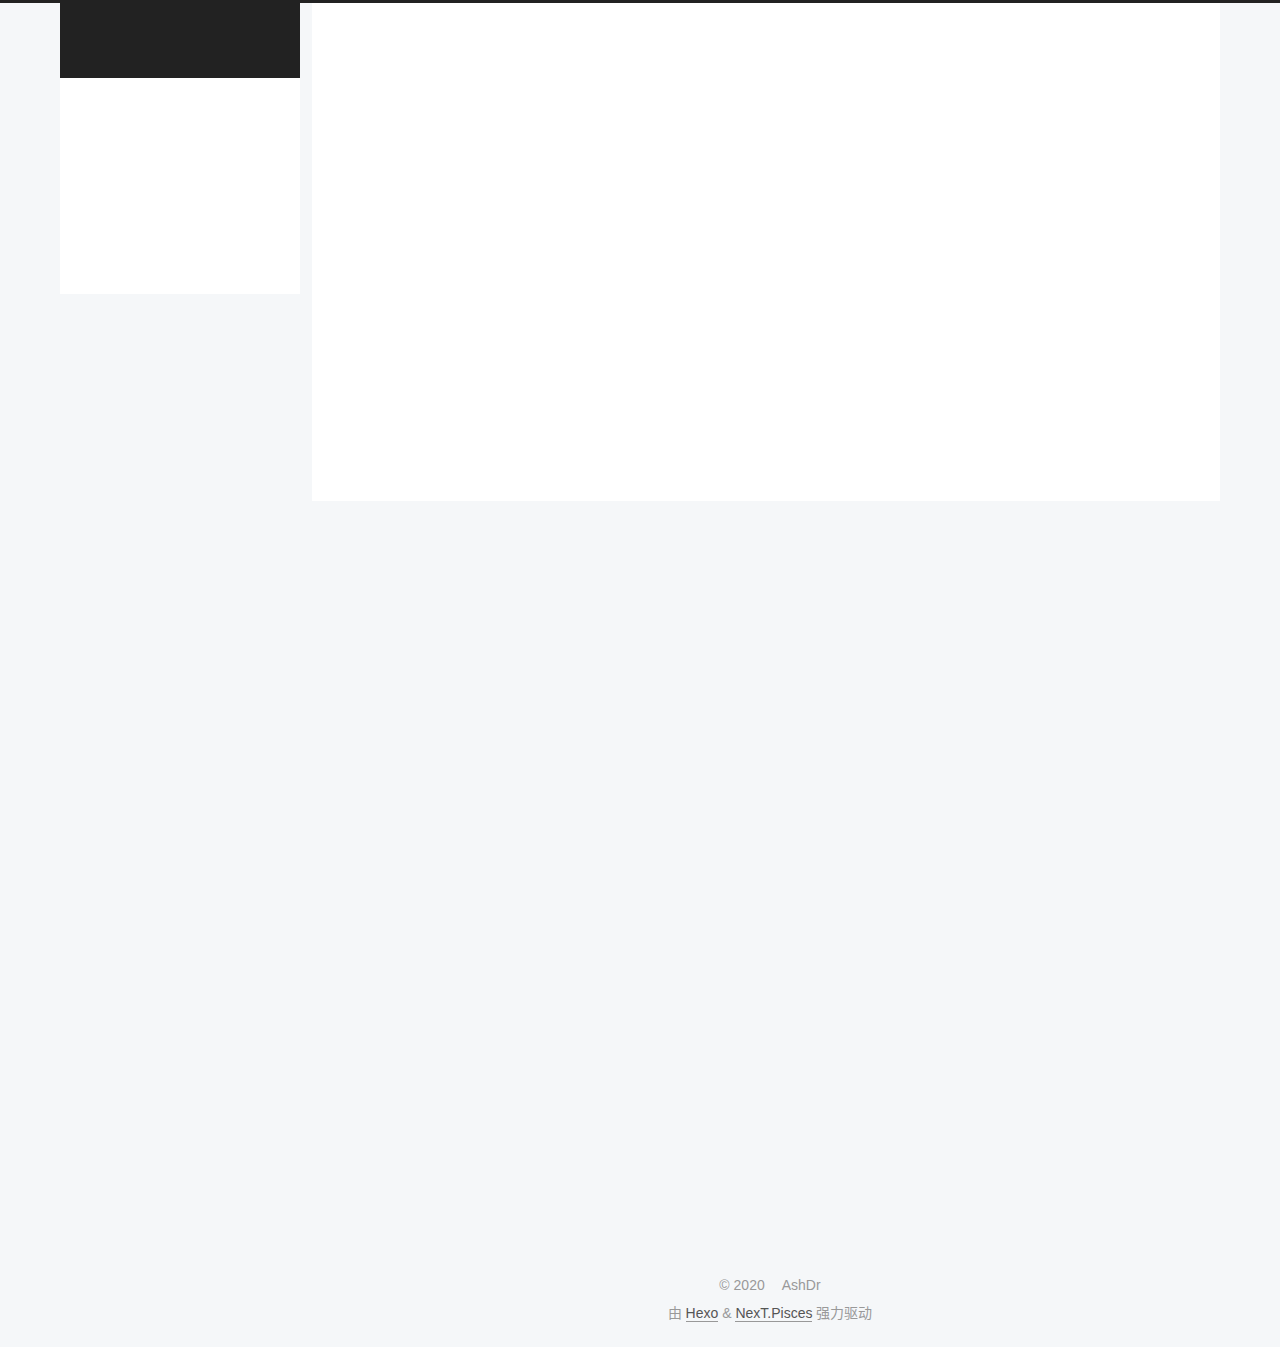
==== commit 45c5d405: "Site updated: 2020-05-07 12:36:24" ====
--- a/index.html
+++ b/index.html
@@ -191,7 +191,7 @@
                   <i class="far fa-calendar-check"></i>
                 </span>
                 <span class="post-meta-item-text">更新于</span>
-                <time title="修改时间：2020-05-07 11:13:47" itemprop="dateModified" datetime="2020-05-07T11:13:47+08:00">2020-05-07</time>
+                <time title="修改时间：2020-05-07 12:32:50" itemprop="dateModified" datetime="2020-05-07T12:32:50+08:00">2020-05-07</time>
               </span>
 
           
@@ -207,72 +207,7 @@
       
           <figure class="highlight c++"><table><tr><td class="gutter"><pre><span class="line">1</span><br><span class="line">2</span><br><span class="line">3</span><br><span class="line">4</span><br><span class="line">5</span><br><span class="line">6</span><br></pre></td><td class="code"><pre><span class="line"><span class="meta">#<span class="meta-keyword">include</span><span class="meta-string">&lt;iostream&gt;</span></span></span><br><span class="line"><span class="keyword">using</span> <span class="keyword">namespace</span> <span class="built_in">std</span>;</span><br><span class="line"><span class="function"><span class="keyword">int</span> <span class="title">main</span><span class="params">()</span> </span>&#123;</span><br><span class="line">    <span class="built_in">cout</span>&lt;&lt;<span class="string">"hello world"</span>;</span><br><span class="line">    <span class="keyword">return</span> <span class="number">0</span>;</span><br><span class="line">&#125;</span><br></pre></td></tr></table></figure>
 <script type="math/tex; mode=display">
-\sum\limits_{i=1}^{n} a_i</script>
-      
-    </div>
-
-    
-    
-    
-      <footer class="post-footer">
-        <div class="post-eof"></div>
-      </footer>
-  </article>
-  
-  
-  
-
-      
-  
-  
-  <article itemscope itemtype="http://schema.org/Article" class="post-block" lang="zh-CN">
-    <link itemprop="mainEntityOfPage" href="http://ashdr.github.io/2020/04/23/hello-world/">
-
-    <span hidden itemprop="author" itemscope itemtype="http://schema.org/Person">
-      <meta itemprop="image" content="/images/me.jpg">
-      <meta itemprop="name" content="AshDr">
-      <meta itemprop="description" content="">
-    </span>
-
-    <span hidden itemprop="publisher" itemscope itemtype="http://schema.org/Organization">
-      <meta itemprop="name" content="AshDr">
-    </span>
-      <header class="post-header">
-        <h2 class="post-title" itemprop="name headline">
-          
-            <a href="/2020/04/23/hello-world/" class="post-title-link" itemprop="url">Hello World</a>
-        </h2>
-
-        <div class="post-meta">
-            <span class="post-meta-item">
-              <span class="post-meta-item-icon">
-                <i class="far fa-calendar"></i>
-              </span>
-              <span class="post-meta-item-text">发表于</span>
-
-              <time title="创建时间：2020-04-23 11:08:22" itemprop="dateCreated datePublished" datetime="2020-04-23T11:08:22+08:00">2020-04-23</time>
-            </span>
-
-          
-
-        </div>
-      </header>
-
-    
-    
-    
-    <div class="post-body" itemprop="articleBody">
-
-      
-          <p>Welcome to <a href="https://hexo.io/" target="_blank" rel="noopener">Hexo</a>! This is your very first post. Check <a href="https://hexo.io/docs/" target="_blank" rel="noopener">documentation</a> for more info. If you get any problems when using Hexo, you can find the answer in <a href="https://hexo.io/docs/troubleshooting.html" target="_blank" rel="noopener">troubleshooting</a> or you can ask me on <a href="https://github.com/hexojs/hexo/issues" target="_blank" rel="noopener">GitHub</a>.</p>
-<h2 id="Quick-Start"><a href="#Quick-Start" class="headerlink" title="Quick Start"></a>Quick Start</h2><h3 id="Create-a-new-post"><a href="#Create-a-new-post" class="headerlink" title="Create a new post"></a>Create a new post</h3><figure class="highlight bash"><table><tr><td class="gutter"><pre><span class="line">1</span><br></pre></td><td class="code"><pre><span class="line">$ hexo new <span class="string">"My New Post"</span></span><br></pre></td></tr></table></figure>
-<p>More info: <a href="https://hexo.io/docs/writing.html" target="_blank" rel="noopener">Writing</a></p>
-<h3 id="Run-server"><a href="#Run-server" class="headerlink" title="Run server"></a>Run server</h3><figure class="highlight bash"><table><tr><td class="gutter"><pre><span class="line">1</span><br></pre></td><td class="code"><pre><span class="line">$ hexo server</span><br></pre></td></tr></table></figure>
-<p>More info: <a href="https://hexo.io/docs/server.html" target="_blank" rel="noopener">Server</a></p>
-<h3 id="Generate-static-files"><a href="#Generate-static-files" class="headerlink" title="Generate static files"></a>Generate static files</h3><figure class="highlight bash"><table><tr><td class="gutter"><pre><span class="line">1</span><br></pre></td><td class="code"><pre><span class="line">$ hexo generate</span><br></pre></td></tr></table></figure>
-<p>More info: <a href="https://hexo.io/docs/generating.html" target="_blank" rel="noopener">Generating</a></p>
-<h3 id="Deploy-to-remote-sites"><a href="#Deploy-to-remote-sites" class="headerlink" title="Deploy to remote sites"></a>Deploy to remote sites</h3><figure class="highlight bash"><table><tr><td class="gutter"><pre><span class="line">1</span><br></pre></td><td class="code"><pre><span class="line">$ hexo deploy</span><br></pre></td></tr></table></figure>
-<p>More info: <a href="https://hexo.io/docs/one-command-deployment.html" target="_blank" rel="noopener">Deployment</a></p>
+\sum\limits_{i=1}^{n} a_i</script><p><strong><em>这是对md的测试</em></strong></p>
 
       
     </div>
@@ -356,7 +291,7 @@
       <div class="site-state-item site-state-posts">
           <a href="/archives/">
         
-          <span class="site-state-item-count">2</span>
+          <span class="site-state-item-count">1</span>
           <span class="site-state-item-name">日志</span>
         </a>
       </div>
@@ -449,5 +384,7 @@
 
   
 
+  
+
 </body>
 </html>
--- a/css/main.css
+++ b/css/main.css
@@ -1168,7 +1168,7 @@
 }
 .links-of-author a::before,
 .links-of-author span.exturl::before {
-  background: #ff6940;
+  background: #988e4d;
   border-radius: 50%;
   content: ' ';
   display: inline-block;
@@ -2141,6 +2141,13 @@
 .tag-cloud a:hover {
   color: var(--link-hover-color) !important;
 }
+mjx-container[jax="CHTML"][display="true"],
+.has-jax {
+  overflow: auto hidden;
+}
+mjx-container + br {
+  display: none;
+}
 .header {
   margin: 0 auto;
   position: relative;
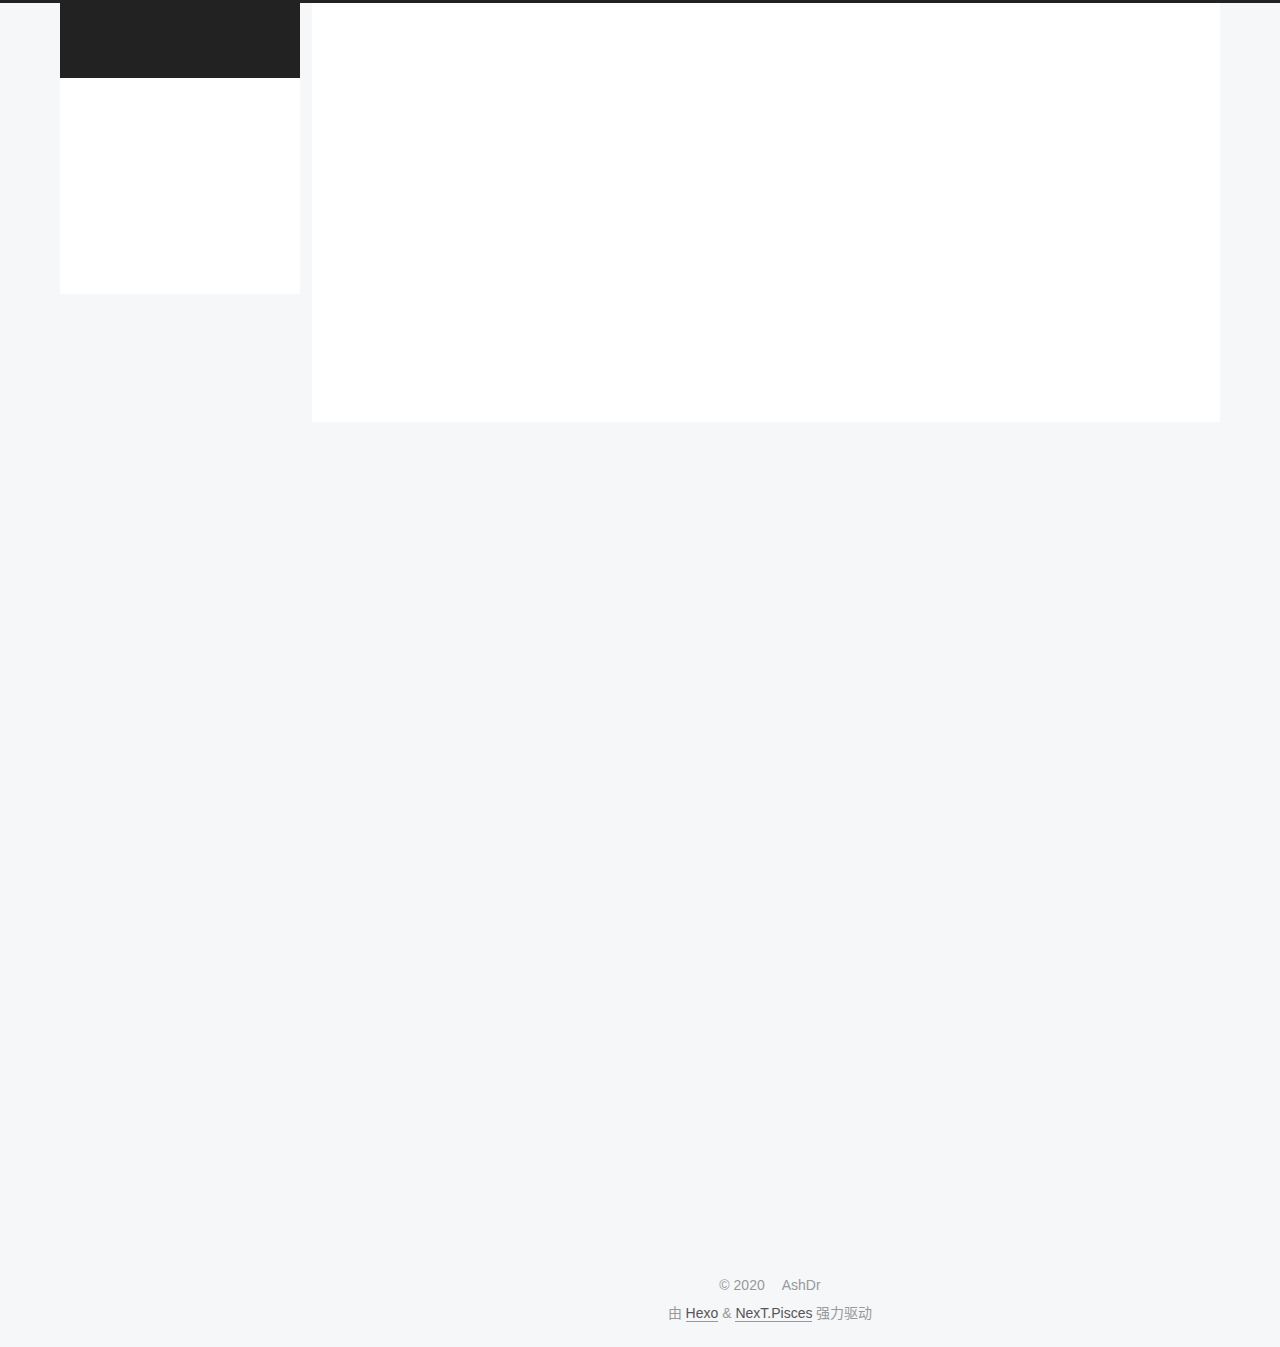
==== commit a55a56bf: "Site updated: 2020-05-07 13:14:35" ====
--- a/index.html
+++ b/index.html
@@ -160,7 +160,7 @@
   
   
   <article itemscope itemtype="http://schema.org/Article" class="post-block" lang="zh-CN">
-    <link itemprop="mainEntityOfPage" href="http://ashdr.github.io/2020/04/23/test/">
+    <link itemprop="mainEntityOfPage" href="http://ashdr.github.io/1970/01/01/test/">
 
     <span hidden itemprop="author" itemscope itemtype="http://schema.org/Person">
       <meta itemprop="image" content="/images/me.jpg">
@@ -174,7 +174,7 @@
       <header class="post-header">
         <h2 class="post-title" itemprop="name headline">
           
-            <a href="/2020/04/23/test/" class="post-title-link" itemprop="url">test</a>
+            <a href="/1970/01/01/test/" class="post-title-link" itemprop="url">time</a>
         </h2>
 
         <div class="post-meta">
@@ -184,14 +184,14 @@
               </span>
               <span class="post-meta-item-text">发表于</span>
 
-              <time title="创建时间：2020-04-23 11:53:49" itemprop="dateCreated datePublished" datetime="2020-04-23T11:53:49+08:00">2020-04-23</time>
+              <time title="创建时间：1970-01-01 08:00:02" itemprop="dateCreated datePublished" datetime="1970-01-01T08:00:02+08:00">1970-01-01</time>
             </span>
               <span class="post-meta-item">
                 <span class="post-meta-item-icon">
                   <i class="far fa-calendar-check"></i>
                 </span>
                 <span class="post-meta-item-text">更新于</span>
-                <time title="修改时间：2020-05-07 12:32:50" itemprop="dateModified" datetime="2020-05-07T12:32:50+08:00">2020-05-07</time>
+                <time title="修改时间：2020-05-07 13:14:14" itemprop="dateModified" datetime="2020-05-07T13:14:14+08:00">2020-05-07</time>
               </span>
 
           
@@ -205,10 +205,16 @@
     <div class="post-body" itemprop="articleBody">
 
       
-          <figure class="highlight c++"><table><tr><td class="gutter"><pre><span class="line">1</span><br><span class="line">2</span><br><span class="line">3</span><br><span class="line">4</span><br><span class="line">5</span><br><span class="line">6</span><br></pre></td><td class="code"><pre><span class="line"><span class="meta">#<span class="meta-keyword">include</span><span class="meta-string">&lt;iostream&gt;</span></span></span><br><span class="line"><span class="keyword">using</span> <span class="keyword">namespace</span> <span class="built_in">std</span>;</span><br><span class="line"><span class="function"><span class="keyword">int</span> <span class="title">main</span><span class="params">()</span> </span>&#123;</span><br><span class="line">    <span class="built_in">cout</span>&lt;&lt;<span class="string">"hello world"</span>;</span><br><span class="line">    <span class="keyword">return</span> <span class="number">0</span>;</span><br><span class="line">&#125;</span><br></pre></td></tr></table></figure>
-<script type="math/tex; mode=display">
-\sum\limits_{i=1}^{n} a_i</script><p><strong><em>这是对md的测试</em></strong></p>
-
+          <p>asdadasdada</p>
+<p>hello world</p>
+          <!--noindex-->
+            <div class="post-button">
+              <a class="btn" href="/1970/01/01/test/#more" rel="contents">
+                阅读全文 &raquo;
+              </a>
+            </div>
+          <!--/noindex-->
+        
       
     </div>
 
--- a/css/main.css
+++ b/css/main.css
@@ -1168,7 +1168,7 @@
 }
 .links-of-author a::before,
 .links-of-author span.exturl::before {
-  background: #988e4d;
+  background: #a15583;
   border-radius: 50%;
   content: ' ';
   display: inline-block;
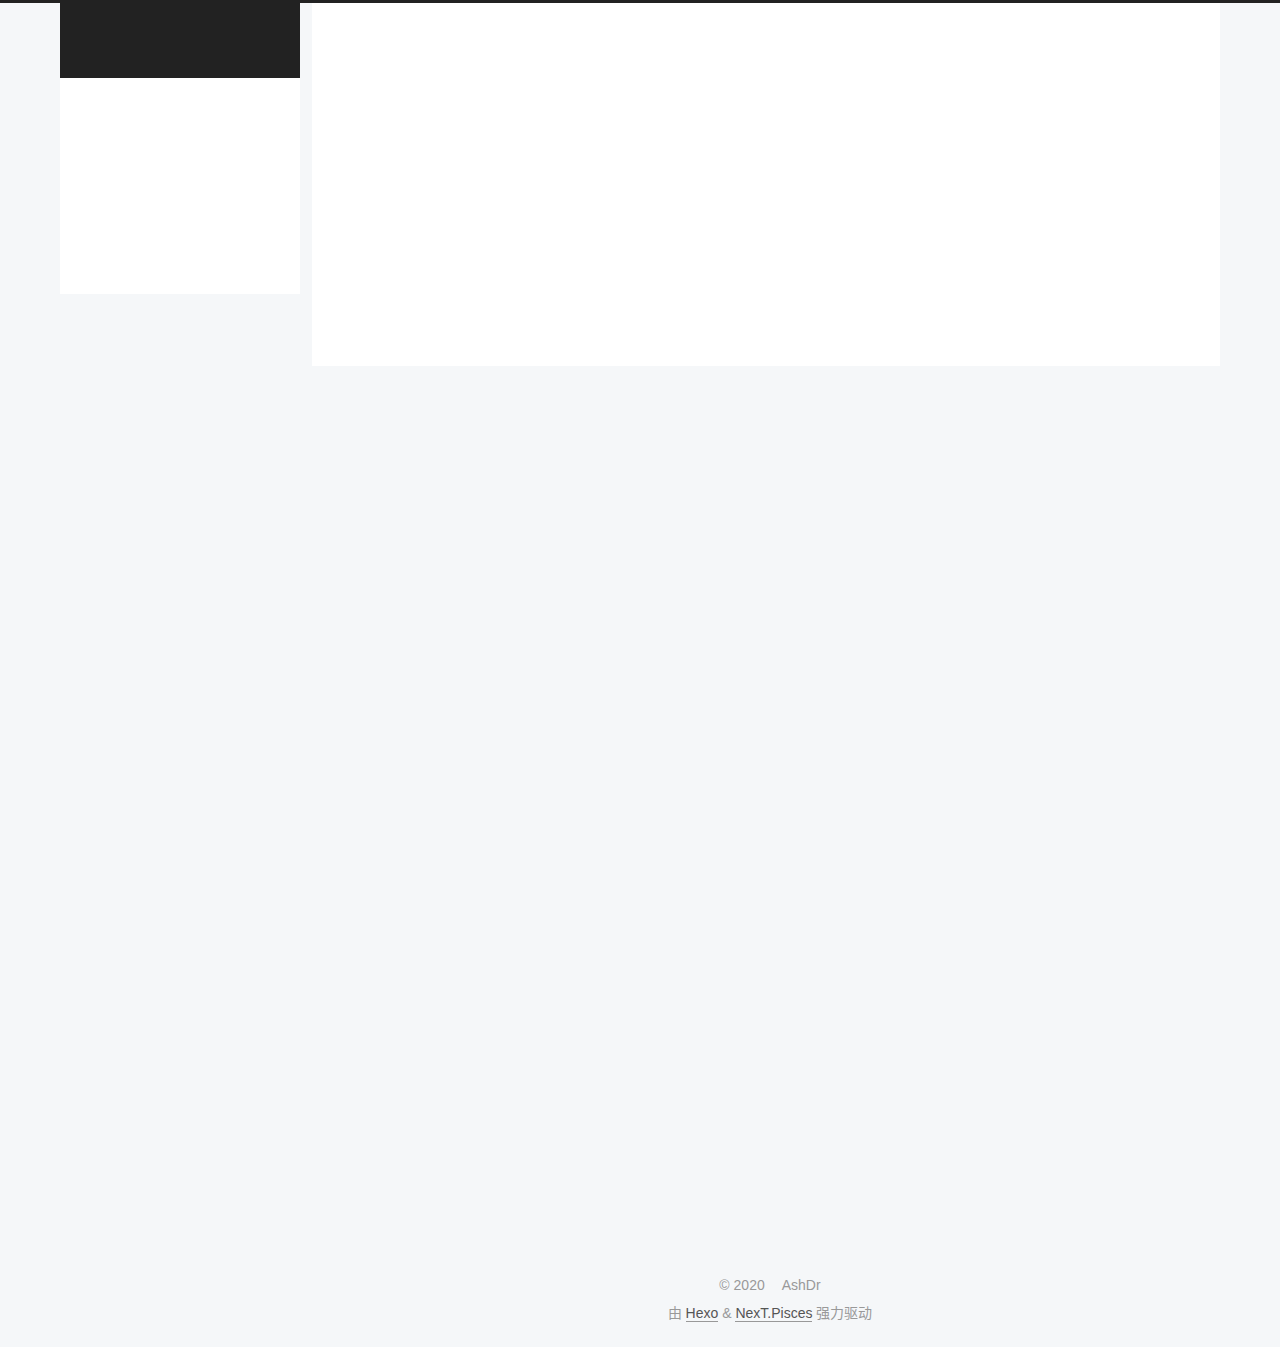
==== commit 9025ebc0: "Site updated: 2020-05-11 18:22:24" ====
--- a/index.html
+++ b/index.html
@@ -160,7 +160,7 @@
   
   
   <article itemscope itemtype="http://schema.org/Article" class="post-block" lang="zh-CN">
-    <link itemprop="mainEntityOfPage" href="http://ashdr.github.io/1970/01/01/test/">
+    <link itemprop="mainEntityOfPage" href="http://ashdr.github.io/2020/05/11/exgcd/">
 
     <span hidden itemprop="author" itemscope itemtype="http://schema.org/Person">
       <meta itemprop="image" content="/images/me.jpg">
@@ -174,7 +174,7 @@
       <header class="post-header">
         <h2 class="post-title" itemprop="name headline">
           
-            <a href="/1970/01/01/test/" class="post-title-link" itemprop="url">time</a>
+            <a href="/2020/05/11/exgcd/" class="post-title-link" itemprop="url">exgcd</a>
         </h2>
 
         <div class="post-meta">
@@ -183,16 +183,10 @@
                 <i class="far fa-calendar"></i>
               </span>
               <span class="post-meta-item-text">发表于</span>
-
-              <time title="创建时间：1970-01-01 08:00:02" itemprop="dateCreated datePublished" datetime="1970-01-01T08:00:02+08:00">1970-01-01</time>
+              
+
+              <time title="创建时间：2020-05-11 00:00:00 / 修改时间：18:22:03" itemprop="dateCreated datePublished" datetime="2020-05-11T00:00:00+08:00">2020-05-11</time>
             </span>
-              <span class="post-meta-item">
-                <span class="post-meta-item-icon">
-                  <i class="far fa-calendar-check"></i>
-                </span>
-                <span class="post-meta-item-text">更新于</span>
-                <time title="修改时间：2020-05-07 13:14:14" itemprop="dateModified" datetime="2020-05-07T13:14:14+08:00">2020-05-07</time>
-              </span>
 
           
 
@@ -205,11 +199,10 @@
     <div class="post-body" itemprop="articleBody">
 
       
-          <p>asdadasdada</p>
-<p>hello world</p>
+          <p>最近学习的exgcd以及裴蜀定理相关，现总结如下</p>
           <!--noindex-->
             <div class="post-button">
-              <a class="btn" href="/1970/01/01/test/#more" rel="contents">
+              <a class="btn" href="/2020/05/11/exgcd/#more" rel="contents">
                 阅读全文 &raquo;
               </a>
             </div>
@@ -389,6 +382,61 @@
   
 
   
+      
+
+<script>
+  if (typeof MathJax === 'undefined') {
+    window.MathJax = {
+      loader: {
+          load: ['[tex]/mhchem'],
+        source: {
+          '[tex]/amsCd': '[tex]/amscd',
+          '[tex]/AMScd': '[tex]/amscd'
+        }
+      },
+      tex: {
+        inlineMath: {'[+]': [['$', '$']]},
+          packages: {'[+]': ['mhchem']},
+        tags: 'ams'
+      },
+      options: {
+        renderActions: {
+          findScript: [10, doc => {
+            document.querySelectorAll('script[type^="math/tex"]').forEach(node => {
+              const display = !!node.type.match(/; *mode=display/);
+              const math = new doc.options.MathItem(node.textContent, doc.inputJax[0], display);
+              const text = document.createTextNode('');
+              node.parentNode.replaceChild(text, node);
+              math.start = {node: text, delim: '', n: 0};
+              math.end = {node: text, delim: '', n: 0};
+              doc.math.push(math);
+            });
+          }, '', false],
+          insertedScript: [200, () => {
+            document.querySelectorAll('mjx-container').forEach(node => {
+              let target = node.parentNode;
+              if (target.nodeName.toLowerCase() === 'li') {
+                target.parentNode.classList.add('has-jax');
+              }
+            });
+          }, '', false]
+        }
+      }
+    };
+    (function () {
+      var script = document.createElement('script');
+      script.src = '//cdn.jsdelivr.net/npm/mathjax@3/es5/tex-mml-chtml.js';
+      script.defer = true;
+      document.head.appendChild(script);
+    })();
+  } else {
+    MathJax.startup.document.state(0);
+    MathJax.texReset();
+    MathJax.typeset();
+  }
+</script>
+
+    
 
   
 
--- a/css/main.css
+++ b/css/main.css
@@ -1168,7 +1168,7 @@
 }
 .links-of-author a::before,
 .links-of-author span.exturl::before {
-  background: #a15583;
+  background: #ff65a1;
   border-radius: 50%;
   content: ' ';
   display: inline-block;
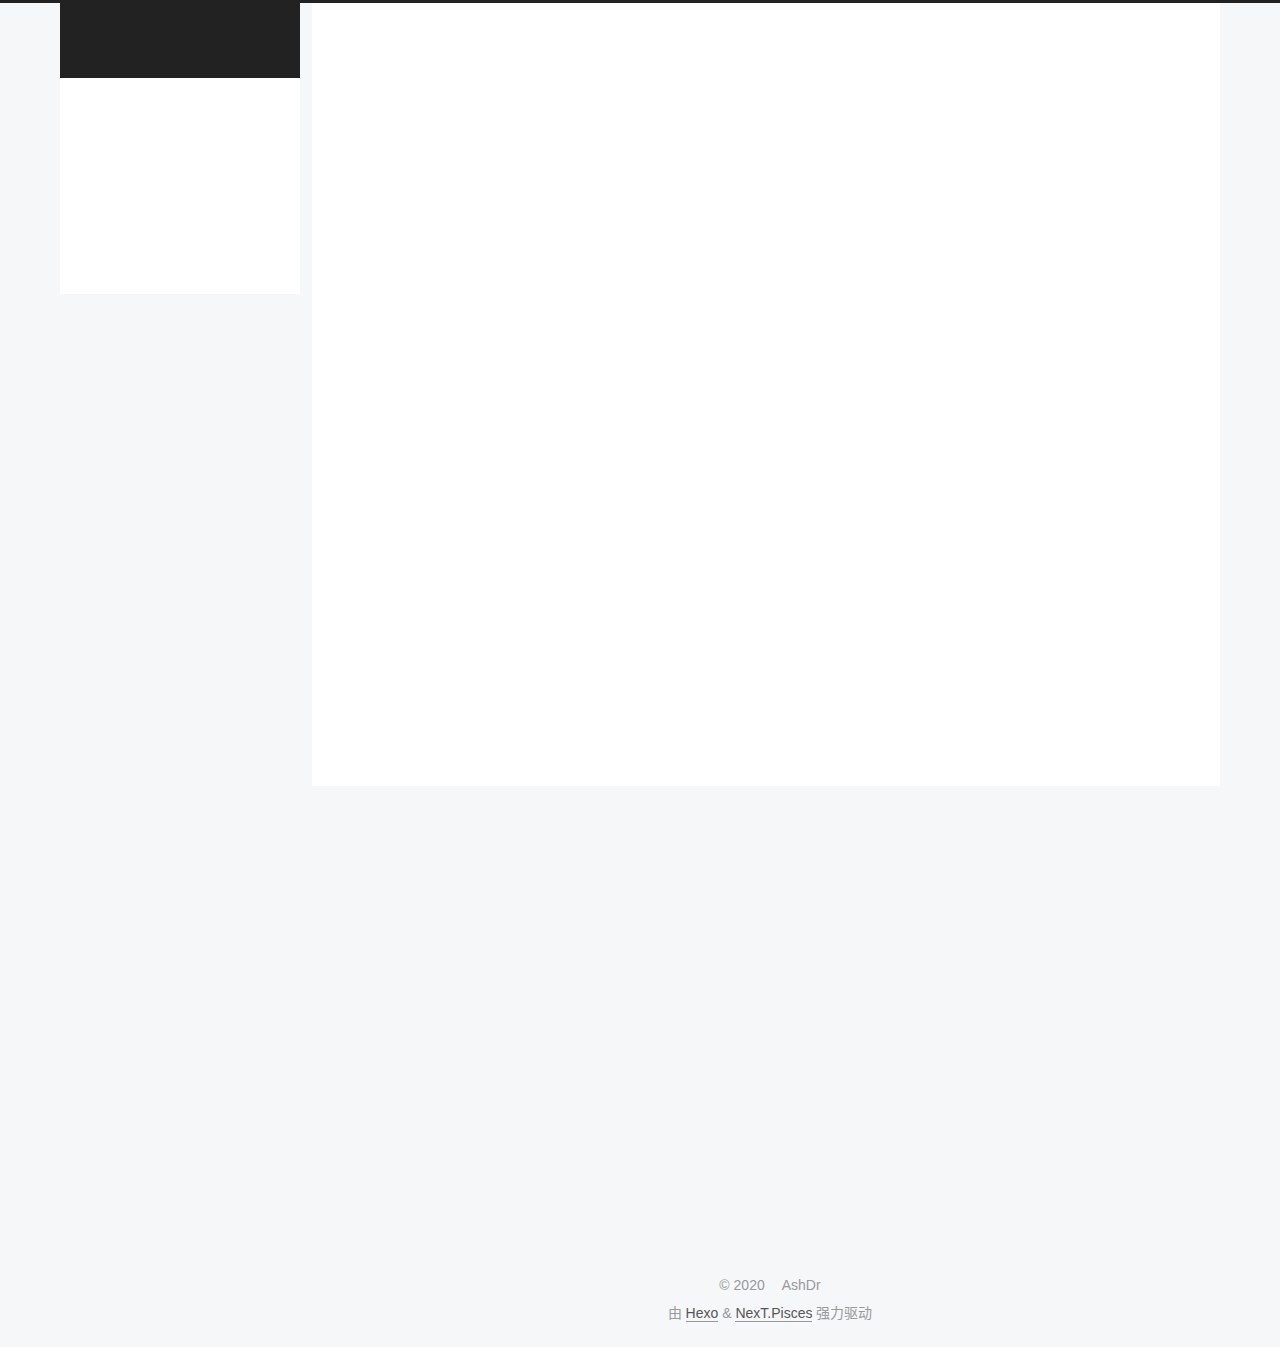
==== commit ff2e24ec: "Site updated: 2020-05-16 15:54:31" ====
--- a/index.html
+++ b/index.html
@@ -160,7 +160,7 @@
   
   
   <article itemscope itemtype="http://schema.org/Article" class="post-block" lang="zh-CN">
-    <link itemprop="mainEntityOfPage" href="http://ashdr.github.io/2020/05/11/exgcd/">
+    <link itemprop="mainEntityOfPage" href="http://ashdr.github.io/2020/05/16/2020-05-16-Scape-goattree-(%E6%9B%BF%E7%BD%AA%E7%BE%8A%E6%A0%91%E7%AE%80%E6%9E%90)/">
 
     <span hidden itemprop="author" itemscope itemtype="http://schema.org/Person">
       <meta itemprop="image" content="/images/me.jpg">
@@ -174,7 +174,7 @@
       <header class="post-header">
         <h2 class="post-title" itemprop="name headline">
           
-            <a href="/2020/05/11/exgcd/" class="post-title-link" itemprop="url">exgcd</a>
+            <a href="/2020/05/16/2020-05-16-Scape-goattree-(%E6%9B%BF%E7%BD%AA%E7%BE%8A%E6%A0%91%E7%AE%80%E6%9E%90)/" class="post-title-link" itemprop="url">Scape goat tree (替罪羊树简析)</a>
         </h2>
 
         <div class="post-meta">
@@ -185,7 +185,73 @@
               <span class="post-meta-item-text">发表于</span>
               
 
-              <time title="创建时间：2020-05-11 00:00:00 / 修改时间：18:22:03" itemprop="dateCreated datePublished" datetime="2020-05-11T00:00:00+08:00">2020-05-11</time>
+              <time title="创建时间：2020-05-16 00:00:00 / 修改时间：15:54:09" itemprop="dateCreated datePublished" datetime="2020-05-16T00:00:00+08:00">2020-05-16</time>
+            </span>
+
+          
+
+        </div>
+      </header>
+
+    
+    
+    
+    <div class="post-body" itemprop="articleBody">
+
+      
+          <p>这篇文章用来介绍本人最近所学的一种平衡树(Scape goat tree)替罪羊树，算是作一个总结和说一下个人感悟</p>
+          <!--noindex-->
+            <div class="post-button">
+              <a class="btn" href="/2020/05/16/2020-05-16-Scape-goattree-(%E6%9B%BF%E7%BD%AA%E7%BE%8A%E6%A0%91%E7%AE%80%E6%9E%90)/#more" rel="contents">
+                阅读全文 &raquo;
+              </a>
+            </div>
+          <!--/noindex-->
+        
+      
+    </div>
+
+    
+    
+    
+      <footer class="post-footer">
+        <div class="post-eof"></div>
+      </footer>
+  </article>
+  
+  
+  
+
+      
+  
+  
+  <article itemscope itemtype="http://schema.org/Article" class="post-block" lang="zh-CN">
+    <link itemprop="mainEntityOfPage" href="http://ashdr.github.io/2020/05/11/exgcd/">
+
+    <span hidden itemprop="author" itemscope itemtype="http://schema.org/Person">
+      <meta itemprop="image" content="/images/me.jpg">
+      <meta itemprop="name" content="AshDr">
+      <meta itemprop="description" content="">
+    </span>
+
+    <span hidden itemprop="publisher" itemscope itemtype="http://schema.org/Organization">
+      <meta itemprop="name" content="AshDr">
+    </span>
+      <header class="post-header">
+        <h2 class="post-title" itemprop="name headline">
+          
+            <a href="/2020/05/11/exgcd/" class="post-title-link" itemprop="url">exgcd</a>
+        </h2>
+
+        <div class="post-meta">
+            <span class="post-meta-item">
+              <span class="post-meta-item-icon">
+                <i class="far fa-calendar"></i>
+              </span>
+              <span class="post-meta-item-text">发表于</span>
+              
+
+              <time title="创建时间：2020-05-11 00:00:00 / 修改时间：18:36:50" itemprop="dateCreated datePublished" datetime="2020-05-11T00:00:00+08:00">2020-05-11</time>
             </span>
 
           
@@ -290,7 +356,7 @@
       <div class="site-state-item site-state-posts">
           <a href="/archives/">
         
-          <span class="site-state-item-count">1</span>
+          <span class="site-state-item-count">2</span>
           <span class="site-state-item-name">日志</span>
         </a>
       </div>
--- a/css/main.css
+++ b/css/main.css
@@ -1168,7 +1168,7 @@
 }
 .links-of-author a::before,
 .links-of-author span.exturl::before {
-  background: #ff65a1;
+  background: #ffff69;
   border-radius: 50%;
   content: ' ';
   display: inline-block;
